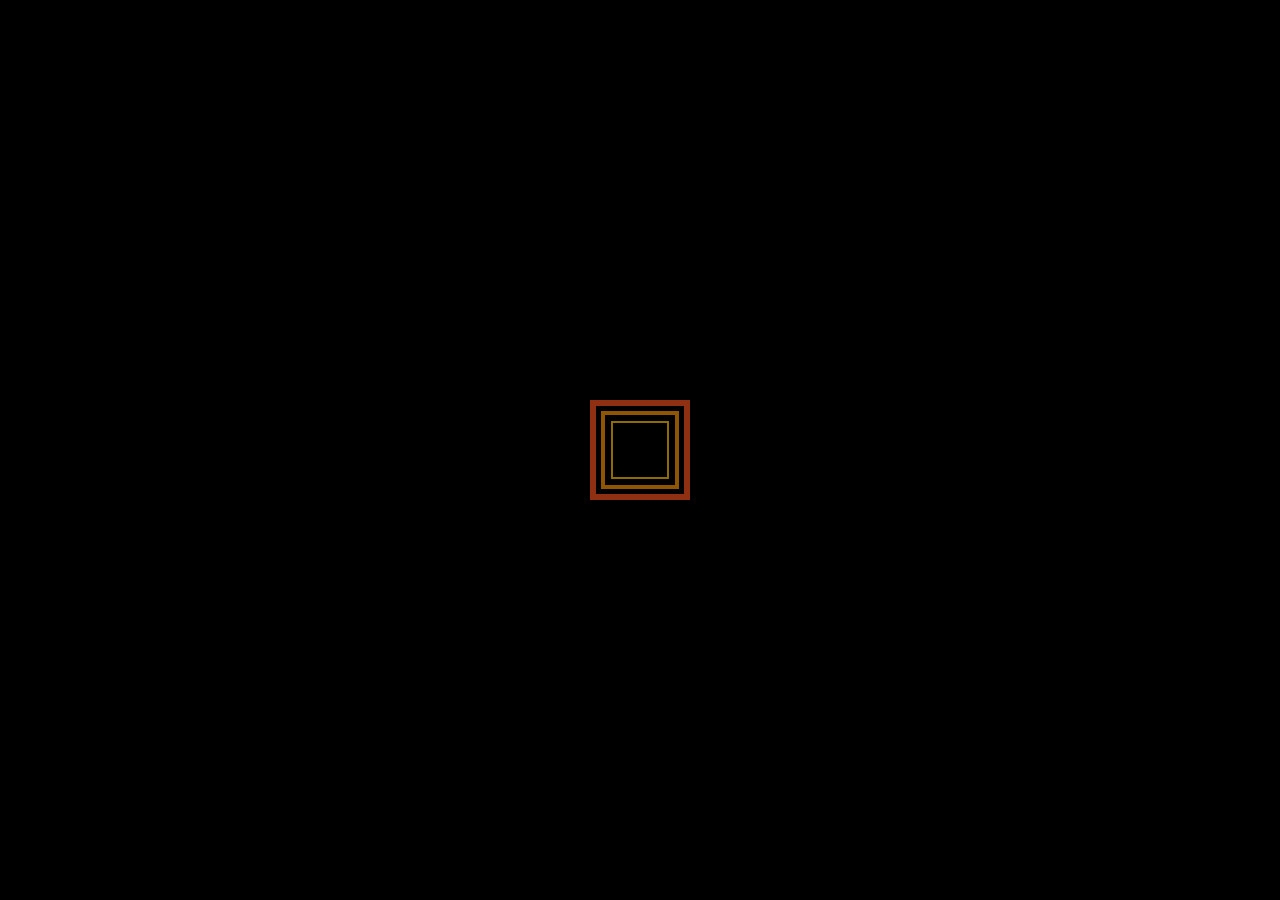
==== index.html @ f1e7fbb3 "commit inicial" ====
<!DOCTYPE html>
<html>
<html lang="es">
<head>
	

	<title>CodeforAny</title>
	<meta charset="utf-8">
	<meta content="width=device-width, initial-scale=1.0" name="viewport">
	<meta name="description" content="Portafolio">
	<META name="viewport" content="width=device-width, initial-scale=1.0, user-scalable=no" />

    <!-- Title Page-->
    <link rel="stylesheet" type="text/css" href="css/default.css">
	<link rel="icon" href="favicon.ico">
	<link rel="stylesheet" type="text/css" href="css/animate.css">
	<link rel="stylesheet" type="text/css" href="css/bootstrap.css">
	<link rel="stylesheet" type="text/css" href="css/font-awesome.css">
	<link rel="stylesheet" type="text/css" href="css/magnific-popup.css">
	<link rel="stylesheet" type="text/css" href="css/owl.carousel.min.css">
	<link rel="stylesheet" type="text/css" href="css/sub.css">
	<link rel="stylesheet" type="text/css" href="css/preloadstyle.css">
</head>
<body>
	<div id="loader-wrapper">
		<div id="loader"></div>
	</div>
<!--Main Wrapper Start-->
<div class="prt_main_wrapper">
		<div class="prt_logo_wrapper">
			<a><img src="images/header/Logo JROD_V1_060420_HIGHTPPP.png" style="width: 180px;
    height: 128px;" alt="Logo"></a>
		</div>
		<div class="prt_menu_wrapper">
			<a href="#about" class="prt_top">Acerca de</a>
			<a href="#contact" class="prt_right">Contacto</a>
			<a href="#services" class="prt_bottom">Fortaleza</a>
			<a href="#portfolio" class="prt_left">Hoja de vida</a>
		</div>
		
	
	<div class="prt_home_wrapper" style="overflow: hidden;" >

				
					
					<table border=1 width="100%" height="100%" style="border-color: transparent;">
<tr>
<td width="100%" height="100%" align="center" valign="center">
<h1>Hola soy Aaron Jacobo</h1>
</td>
</tr>
</table>
					
				
		

	</div>
	
<!--About Wrapper Start-->
	<div class="prt_about_wrapper prt_toppadder115">
		<div class="prt_close_wrapper">
			<img src="images/header/down_arrow.png" alt="Close" class="prt_close">
		</div>
		<div class="container">
			<div class="row">
				<div class="prt_about_info prt_bottompadder80">
					<div class="col-lg-6 col-md-6 col-sm-12 col-xs-12">
						<div class="prt_about_img">
							<img src="images/content/acercademi.jpg" alt="About" style="margin-top: 15px;">
						</div>
					</div>
					<div class="col-lg-6 col-md-6 col-sm-12 col-xs-12">
						<div class="prt_heading_wrapper_2">
							<div class="prt_heading prt_toppadder50">
								<h1>Sobre mi</h1>
								<p>quien soy yo </p>
							</div>
						</div>
						<div class="prt_about_details">
							<p>Me llamo Aarón Jacobo, actualmente tengo 22 años y resido en la Ciudad de Guatemala. Me gusta estar en constante aprendimiento para poder crear y formar nuevas ideas, me considero autodidacta y un poco independiente, aunque también trabajo bien en grupos, me gusta relacionarme con gente de la que pueda aprender y ayudar a desarrollar proyectos. Estar al día con la tecnología y la programación es algo que intento hacer, aprendiendo un poco de diferentes lenguajes y metodologías. 

Tanto fuera y dentro del ámbito laboral me considero una persona pro activa, responsable y colaborativa con mis responsabilidades. Aparte de lo mencionado en mi tiempo libre disfruto de la música y las artes visuales</p>
							
						</div>
					</div>
				</div>
				<div class="prt_about_edulearn_wrapper prt_bottompadder115">
					<div class="col-lg-12 col-md-12 col-sm-12 col-xs-12">
						<div class="prt_heading_wrapper">
							<div class="prt_heading">
								<h1>Estudios </h1>
								<p>Aprendizaje</p>
							</div>
						</div>
						<div class="prt_about_learnsection">
							<div class="row">
								<div class="col-lg-6 col-md-6 col-sm-12 col-xs-12 col-lg-offset-6 col-md-offset-6 col-sm-offset-0 col-xs-offset-0">
									<div class="prt_about_learnbox_right">
										<div class="prt_about_learnbox_year">
											<h1>2013</h1>
										</div>
										<div class="prt_about_learnbox_info">
											<h4>Diplomado técnico de reparacion de computadoras</h4>
											<span style="color: #ff0000">Instituto Doctor Carlos Martinez Duran </span>
											<p> Gracias a los institutos técnicos vocacionales que existen en Guatemala creados con el fin de no solo dar una educación integral a sus estudiantes si no también el conocimiento de un oficio, pude cursar el ciclo básico de estudio con un diplomado en reparación de computadoras y mantenimiento preventivo y correctivo. Dándome así la posibilidad de poder tener el conocimiento de reparar computadoras de diferentes marcas estilos y tamaños.</p>
										</div>
									</div>
								</div>
								<div class="col-lg-6 col-md-6 col-sm-12 col-xs-12">
									<div class="prt_about_learnbox_left">
										<div class="prt_about_learnbox_year">
											<h1>2014</h1>
										</div>
										<div class="prt_about_learnbox_info">
											<h4>Cuarto perito en electrónica y micro procesadores</h4>
											<a  href="http://itc.edu.gt/v1/"  style="color: #ff0000">Instituto tecnológico en computación (ITC)</a>
											<p>En el primer año de la carrera de perito en electrónica se aprenden los principios básicos de la electrónica digital y programación de procesadores de gama baja como lo son los chips programables de la compañía Microchip por medio de lenguajes de programación de 2 generación como lo son Pascal y C con IDES adaptados a los requerimientos que conlleva programar un procesador, así como también los principios de la electrónica analógica y la electricidad.
											También de la mano de la electrónica se aprende la programación orientada a eventos para la creación de aplicaciones de escritorio, la metodología TOP-DOW, todo esto implementado en el IDE de Microsoft Visual estudio 2012.											</p>
										</div>
									</div>
								</div>
								<div class="col-lg-6 col-md-6 col-sm-12 col-xs-12 col-lg-offset-6 col-md-offset-6 col-sm-offset-0 col-xs-offset-0">
									<div class="prt_about_learnbox_right">
										<div class="prt_about_learnbox_year">
											<h1>2015</h1>
										</div>
										<div class="prt_about_learnbox_info">
											<h4>Quinto perito en electrónica y micro procesadores</h4>
											<span  style="color: #ff0000" >Instituto tecnológico en computación (ITC)</span>
											<p>En el quinto año de la carrera los Conocimientos que se obtienen son de un nivel más avanzado En el área de la programación para electrónica se empieza a aprender sobre la programación de bajo nivel como lo es el lenguaje ensamblador.
											En informática se aprende los principios básicos de la programación orientada a objetos POO por medio del lenguaje de programación Java en su versión 7 también, así como la introducción a las bases de datos relacionales como lo es SQL SERVER Y MYSQL.
											Finalmente se aprendió los conocimientos de HTML 5, CSS3, Java Script para la maquetación de páginas web.
											</p>
										</div>
									</div>
								</div>
								<div class="col-lg-6 col-md-6 col-sm-12 col-xs-12">
									<div class="prt_about_learnbox_left">
										<div class="prt_about_learnbox_year">
											<h1>2016</h1>
										</div>
										<div class="prt_about_learnbox_info">
											<h4>Sexto perito en electrónica y micro procesadores</h4>
											<span  style="color: #ff0000" >Instituto tecnológico en computación (ITC)</span>
											<p>
												El conocimiento adquirido en este en cuanto a programación compete fue la introducción a la programación de aplicaciones móviles y la interconectividad de dispositivos por medio de redes Wireless tales como el bluethoot y el internet de las cosas y cloud computing. 

												Desarrollando aplicaciones en Android Estudio, Embarcadero Rad Estudio entre otras. 

												También forme parte DEL PROGRAMA TALENTO DIGITAL que Agexport Guatemala junto con la universidad Galileo Guatemala otorgó a estudiantes de nivel medio, en donde se impartió cursos sobre maquetación y programación de páginas web creación y consumo de web services usando lenguajes como C#, ASPX y SQL SERVER en el IDE Visual Estudio 2015

												 Se formó parte de la FETEC 2016 Con el proyecto llamado "M-TRIX" que consistía básicamente en una mesa touch Con fines de publicidad. En el cual podían mostrar mensajes publicitarios enviados desde un teléfono inteligente o desde una página web.


											</p>
										</div>
									</div>
								</div>
								<div class="col-lg-6 col-md-6 col-sm-12 col-xs-12 col-lg-offset-6 col-md-offset-6 col-sm-offset-0 col-xs-offset-0">
									<div class="prt_about_learnbox_right">
										<div class="prt_about_learnbox_year">
											<h1>2017-2020</h1>
										</div>
										<div class="prt_about_learnbox_info">
											<h4>Ingenieria en Ciencias y Sistemas</h4>
											<span style="color: #ff0000">Universidad de San Carlos de Guatemala</span>
											<p>Se inicia en 2017 los estudios preparatorios para el ingreso satisfactorio a la universidad, posteriormente en el año 2018 ingreso a la universidad de San Carlos de Guatemala en la facultad de Ingeniería a la escuela de ciencias y sistemas en donde hasta la fecha he terminado el área común de la carrera con 16 cursos aprobados desde el 2018 hasta el 2020. </p>
										</div>
									</div>
								</div>
							</div>
						</div>
					</div>
				</div>
				<div class="prt_about_experience_wrapper prt_bottompadder60">
					<div class="col-lg-12 col-md-12 col-sm-12 col-xs-12">
						<div class="prt_heading_wrapper">
							<div class="prt_heading">
								<h1>Experiencia</h1>
								<p>laboral</p>
							</div>
						</div>
						<div class="prt_about_experience">
							<div class="row">
								<div class="col-lg-6 col-md-6 col-sm-12 col-xs-12">
									<div class="prt_about_experiencebox">
										<div class="prt_about_experience_year">
											<h1>2015</h1>
											<h4>Noviembre a 2015 Diciembre</h4>
										</div>
										<div class="prt_about_experience_info">
											<h4>Técnico de servicio</h4>
											<span>ALTEC Guatemala</span>
											<p>Encargado de reparación de teléfonos de oficina, instalador de plantas y cableado estructurado en diversos proyectos privados</p>
										</div>
									</div>
								</div>
								<div class="col-lg-6 col-md-6 col-sm-12 col-xs-12">
									<div class="prt_about_experiencebox">
										<div class="prt_about_experience_year">
											<h1>2017</h1>
											<h4> Enero a 2020 Febrero</h4>
										</div>
										<div class="prt_about_experience_info">
											<h4>Desarollador Junior</h4>
											<span>Astratel</span>
											<p>Encargado de desarollar programas para el mejor funcionamiento de la empresa, migracion de programas de escritorio a entorno web y brindar soporte tecnico por medio de telefono a los tecnicos del exterior</p>
										</div>
									</div>
								</div>
								<div class="col-lg-6 col-md-6 col-sm-12 col-xs-12">
									<div class="prt_about_experiencebox">
										<div class="prt_about_experience_year">
											<h1>2018</h1>
											<h4>Enero a 2019 Diciembre</h4>
										</div>
										<div class="prt_about_experience_info">
											<h4>Desarollador junior Freelance </h4>
											<span>Smart Apps</span>
											<p>Encargado re realizar paginas web en CMS como WordPress, modificación de temas, manejo de plugins entre otras gestiones dentro del panel de administracion WordPress</p>
										</div>
									</div>
								</div>
							</div>
						</div>
					</div>
				</div>
			</div>
		</div>
		<div class="prt_footer_wrapper prt_toppadder30 prt_bottompadder30">
			<div class="container">
				<div class="row">
					<div class="col-lg-12 col-md-12 col-sm-12 col-xs-12">
						<p>Copyright © 2020 <a href="#">CodeforAny</a>. by Jorkaef Jacobo</p>
						<ul>
							<li><a href="https://www.facebook.com/jorkaskate"><i class="fa fa-facebook" aria-hidden="true"></i></a></li>
							<li><a href="https://twitter.com/jorkarodriguez"><i class="fa fa-twitter" aria-hidden="true"></i></a></li>
							<li><a href="https://www.instagram.com/djorkaefabernathy/"><i class="fa fa-instagram" aria-hidden="true"></i></a></li>
							
						</ul>
					</div>
				</div>
			</div>
		</div>
	</div>
<!--Contact Wrapper Start-->
	<div class="prt_contact_wrapper prt_toppadder115" style="overflow: hidden ;">
		<div class="prt_close_wrapper">
			<img src="images/header/right_arrow.png" alt="Close" class="prt_close">
		</div>
		<div class="container">
			<div class="row">
				<div class="col-lg-12 col-md-12 col-sm-12 col-xs-12">
					<div class="prt_heading_wrapper">
						<div class="prt_heading">
							<h1>Pongase en contacto </h1>
							<p></p>
						</div>
					</div>
				</div>
			
				<div class="prt_contact_details">
					<div class="col-lg-4 col-md-4 col-sm-6 col-xs-12">
						<div class="prt_contact_details_box details_box1">
							<h4 >Números de teléfono</h4>
							<p style="color:#af0101">+502 55241197<br>+502 32565772</p>
						</div>
					</div>
					<div class="col-lg-4 col-md-4 col-sm-6 col-xs-12">
						<div class="prt_contact_details_box details_box2">
							<h4>Email</h4>
							<p><a href="https://mail.google.com/mail/u/0/#inbox?compose=new">jorkk12@gmail.com</a><br><a href="https://mail.google.com/mail/u/0/#inbox?compose=new">jork112@hotmail.com</a></p>
						</div>
					</div>
					<div class="col-lg-4 col-md-4 col-sm-6 col-xs-12">
						<div class="prt_contact_details_box details_box3">
							<h4>Dirección</h4>
							<p style="color:#af0101">4ta calle "B" 2-09 zona 21 <br>Ciudad de Guatemala, Guatemala</p>
						</div>
					</div>
				</div>
			</div>
		</div>
		<div class="prt_footer_wrapper prt_toppadder30 prt_bottompadder30" style="margin-top: 60px">
			<div class="container">
				<div class="row">
					<div class="col-lg-12 col-md-12 col-sm-12 col-xs-12">
						<p>Copyright © 2020 <a href="#">CodeforAny</a>. by Jorkaef Jacobo</p>
						<ul>
							<li><a href="https://www.facebook.com/jorkaskate"><i class="fa fa-facebook" aria-hidden="true"></i></a></li>
							<li><a href="https://twitter.com/jorkarodriguez"><i class="fa fa-twitter" aria-hidden="true"></i></a></li>
							<li><a href="https://www.instagram.com/djorkaefabernathy/"><i class="fa fa-instagram" aria-hidden="true"></i></a></li>
							
						</ul>
					</div>
				</div>
			</div>
		</div>
	</div>
<!--Services Wrapper Start-->
	<div class="prt_services_wrapper prt_toppadder115">
		<div class="prt_close_wrapper">
			<img src="images/header/up_arrow.png" alt="Close" class="prt_close">
		</div>
		<div class="prt_services_slider_wrapper prt_bottompadder115">
			<div class="container">
				<div class="row">
					<div class="col-lg-12 col-md-12 col-sm-12 col-xs-12">
						<div class="prt_heading_wrapper">
							<div class="prt_heading">
								<h1>¿Qué es lo que puedo hacer?</h1>
								<p>Dele un vistazo </p>
							</div>
						</div>
					</div>
				
					<div class="col-lg-12 col-md-12 col-sm-12 col-xs-12">
						<div class="prt_services_slider_box"style="top:0px">
							<div class="prt_services_slider_text prt_img_click " id="1"  >
								<img src="images/content/serv_icon1.png" alt="Service icon">
								<h4>Diseño Web</h4>
								<p>Maquetación de páginas web adaptables a cualquier dispositivo, intuitivas y de fácil usabilidad para los usuarios utilizando herramientas como HTML5, CSS3, Boostrap.
								</p>
							</div>
							<div class="prt_services_slider_text prt_img_click">
								<img src="images/content/serv_icon2.png" alt="Service icon">
								<h4>Desarrollo de aplicaciones de escritorio</h4>
								<p>
									Soluciones informáticas en entorno local con interfaces agradables al usuario, de  gran rapidez de ejecución y exactitud 
								</p>
							</div>
							<div class="prt_services_slider_text prt_img_click" >
								<img src="images/content/serv_icon3.png" alt="Service icon">
								<h4>Servicio técnico </h4>
								<p>Gestión de redes computacionales Microsoft, administración de usuarios y servidores servicio técnico computacional en general. </p>
							</div>
							<div class="prt_services_slider_text prt_img_click">
								<img src="images/content/serv_icon4.png" alt="Service icon">
								<h4>Desarollo de aplicaciones web</h4>
								<p>
									Creación de aplicaciones web adaptables a los requerimientos que el cliente lo solicite con interfaces graficas agradables y de fácil usabilidad.
								</p>
							</div>
							<div class="prt_services_slider_text prt_img_click">
								<img src="images/content/serv_icon5.png" alt="Service icon">
								<h4>Diagramacion UML</h4>
								<p>
									Creación de diagramas UML (Unified Modeling Language) en programas como Microsoft Visio, lucidchart entre otros.
								</p>
							</div>
							<div class="prt_services_slider_text prt_img_click">
								<img src="images/content/serv_icon6.png" alt="Service icon">
								<h4>Manejo del Microsoft office</h4>
								<p>
									Manejo de todo el paquete de Office desde office 2007 hasta 2016.
								</p>
							</div>
						</div>
					</div>
				</div>
			</div>
		</div>
		<div class="prt_skills_wrapper prt_toppadder50 prt_bottompadder50">
			<div class="container">
				<div class="row">
					<div class="col-lg-12 col-md-12 col-sm-12 col-xs-12">
						<div class="prt_heading_wrapper">
							<div class="prt_heading">
								<h1>Habilidades</h1>
								<p>Conocimientos en</p>
							</div>
						</div>
					</div>
					<div id="canvas">
						<div class="col-lg-3 col-md-3 col-sm-6 col-xs-12 text-center">
							<div class="circle" id="circles-1"></div>
							<h5>Java7 y Java 8</h5>
						</div>
						<div class="col-lg-3 col-md-3 col-sm-6 col-xs-12 text-center">
							<div class="circle" id="circles-2"></div>
							<h5>Visual Basic</h5>
						</div>
						<div class="col-lg-3 col-md-3 col-sm-6 col-xs-12 text-center">
							<div class="circle" id="circles-3"></div>
							<h5>Html & Css3 & Java Script</h5>
						</div>
						<div class="col-lg-3 col-md-3 col-sm-6 col-xs-12 text-center">
							<div class="circle" id="circles-4"></div>
							<h5>WordPress</h5>
						</div>
						<div class="col-lg-3 col-md-3 col-sm-6 col-xs-12 text-center">
							<div class="circle" id="circles-5"></div>
							<h5>PHP</h5>
						</div>
						<div class="col-lg-3 col-md-3 col-sm-6 col-xs-12 text-center">
							<div class="circle" id="circles-6"></div>
							<h5>C#</h5>
						</div>
						<div class="col-lg-3 col-md-3 col-sm-6 col-xs-12 text-center">
							<div class="circle" id="circles-7"></div>
							<h5>SQL Server</h5>
						</div>
						<div class="col-lg-3 col-md-3 col-sm-6 col-xs-12 text-center">
							<div class="circle" id="circles-8"></div>
							<h5>MYSQL</h5>
						</div>
						<div class="col-lg-3 col-md-3 col-sm-6 col-xs-12 text-center">
							<div class="circle" id="circles-9"></div>
							<h5>ASP .net</h5>
						</div>
					</div>
				</div>
			</div>
		</div>
		<div class="prt_client_slider_wrapper">
			<div class="container">
				<div class="row">
					<div class="col-lg-12 col-md-12 col-sm-12 col-xs-12">
						<div class="prt_heading_wrapper">
							<div class="prt_heading">
								<h1>IDE'S Y PROGRAMAS</h1>
								<p>Manejo y conocimiento de: </p>
							</div>
						</div>
					</div>
					<div class="col-lg-12 col-md-12 col-sm-12 col-xs-12">
						<div class="prt_client_slider">
							<div class="owl-carousel owl-theme">
								<div class="item">
									<a href="#"><img src="images/content/IntelliJ-Idea-logo1.png" alt="Client"></a>
								</div>
								<div class="item">
									<a href="#"><img src="images/content/Dp3nCCdXgAEIMxM.png" alt="Client"></a>
								</div>
								<div class="item">
									<a href="#"><img src="images/content/Microsoft-Visual-Studio-logo1.png" alt="Client"></a>
								</div>
								<div class="item">
									<a href="#"><img src="images/content/android-studio-logo-png-clip-art.png" alt="Client"></a>
								</div>
								<div class="item">
									<a href="#"><img src="images/content/Sublime-Text-logo.png" alt="Client"></a>
								</div>
								<div class="item">
									<a href="#"><img src="images/content/unnamed.png" alt="Client"></a>
								</div>
							</div>
						</div>
					</div>
				</div>
			</div>
		</div>
		<div class="prt_footer_wrapper prt_toppadder30 prt_bottompadder30">
			<div class="container">
				<div class="row">
					<div class="col-lg-12 col-md-12 col-sm-12 col-xs-12">
						<p>Copyright © 2020 <a href="#">CodeforAny</a>. by Jorkaef Jacobo</p>
						<ul>
							<li><a href="https://www.facebook.com/jorkaskate"><i class="fa fa-facebook" aria-hidden="true"></i></a></li>
							<li><a href="https://twitter.com/jorkarodriguez"><i class="fa fa-twitter" aria-hidden="true"></i></a></li>
							<li><a href="https://www.instagram.com/djorkaefabernathy/"><i class="fa fa-instagram" aria-hidden="true"></i></a></li>
							
						</ul>
					</div>
				</div>
			</div>
		</div>
	</div>
<!--Portfolio Wrapper Start-->
	<div class="prt_portfolio_wrapper prt_toppadder115">
		<div class="prt_close_wrapper">
			<img src="images/header/left_arrow.png" alt="Close" class="prt_close">
		</div>
		<div class="container">
			<div class="row">
				<embed src="http://codeforany.byethost7.com/files/CV.pdf?i=1" type="application/pdf" width="100%" height="500px" style="margin-top: 50px" />

				<!--<div class="col-lg-12 col-md-12 col-sm-12 col-xs-12">
					<div class="prt_heading_wrapper">
						<div class="prt_heading">
							<h1>Portafolio</h1>
							<p>Mi trabajo</p>
						</div>
					</div>
				</div>
				<div class="prt_portfolio_box popup-gallery">
					<div class="col-lg-4 col-md-4 col-sm-4 col-xs-12 prt_loadmore">
						<a class="imageopen" href="images/content/port1_big.jpg" title="">
							<div class="prt_portfolio_img">
								<img src="images/content/port1.jpg" alt="Portfolio">
								<div class="prt_portfolio_text">
									<h4>box mockup design</h4>
									<p>Mockup</p>
								</div>
							</div>
						</a>
						<a class="popup-youtube" href="../../../../external.html?link=https://www.youtube.com/watch?v=6yWzKvQXsYM" title="">
							<div class="prt_portfolio_img">
								<img src="images/content/port2.jpg" alt="Portfolio">
								<div class="prt_portfolio_text">
									<h4>Click and open video</h4>
									<p>video</p>
								</div>
							</div>
						</a>
					</div>
					<div class="col-lg-4 col-md-4 col-sm-4 col-xs-12 prt_loadmore">
						<a class="popup-youtube" href="../../../../external.html?link=https://www.youtube.com/watch?v=6yWzKvQXsYM" title="">
							<div class="prt_portfolio_img">
								<img src="images/content/port3.jpg" alt="Portfolio">
								<div class="prt_portfolio_text">
									<h4>Click and open video</h4>
									<p>video</p>
								</div>
							</div>
						</a>
						<a class="imageopen" href="images/content/port4_big.jpg" title="">
							<div class="prt_portfolio_img">
								<img src="images/content/port4.jpg" alt="Portfolio">
								<div class="prt_portfolio_text">
									<h4>box mockup design</h4>
									<p>Mockup</p>
								</div>
							</div>
						</a>
					</div>
					<div class="col-lg-4 col-md-4 col-sm-4 col-xs-12 prt_loadmore">
						<a class="popup-youtube" href="../../../../external.html?link=https://www.youtube.com/watch?v=6yWzKvQXsYM" title="">
							<div class="prt_portfolio_img">
								<img src="images/content/port5.jpg" alt="Portfolio">
								<div class="prt_portfolio_text">
									<h4>Click and open video</h4>
									<p>video</p>
								</div>
							</div>
						</a>
						<a class="imageopen" href="images/content/port6_big.jpg" title="">
							<div class="prt_portfolio_img">
								<img src="images/content/port6.jpg" alt="Portfolio">
								<div class="prt_portfolio_text">
									<h4>box mockup design</h4>
									<p>Mockup</p>
								</div>
							</div>
						</a>
					</div>
					<div class="col-lg-8 col-md-8 col-sm-8 col-xs-12 prt_loadmore">
						<a class="imageopen" href="images/content/port7_big.jpg" title="">
							<div class="prt_portfolio_img">
								<img src="images/content/port7.jpg" alt="Portfolio">
								<div class="prt_portfolio_text">
									<h4>box mockup design</h4>
									<p>Mockup</p>
								</div>
							</div>
						</a>
					</div>
					<div class="col-lg-4 col-md-4 col-sm-4 col-xs-12 prt_loadmore">
						<a class="popup-youtube" href="../../../../external.html?link=https://www.youtube.com/watch?v=6yWzKvQXsYM" title="">
							<div class="prt_portfolio_img">
								<img src="images/content/port8.jpg" alt="Portfolio">
								<div class="prt_portfolio_text">
									<h4>Click and open video</h4>
									<p>video</p>
								</div>
							</div>
						</a>
					</div>
					<div class="col-lg-4 col-md-4 col-sm-4 col-xs-12 prt_loadmore">
						<a class="imageopen" href="images/content/port1_big.jpg" title="">
							<div class="prt_portfolio_img">
								<img src="images/content/port1.jpg" alt="Portfolio">
								<div class="prt_portfolio_text">
									<h4>box mockup design</h4>
									<p>Mockup</p>
								</div>
							</div>
						</a>
						<a class="popup-youtube" href="../../../../external.html?link=https://www.youtube.com/watch?v=6yWzKvQXsYM" title="">
							<div class="prt_portfolio_img">
								<img src="images/content/port2.jpg" alt="Portfolio">
								<div class="prt_portfolio_text">
									<h4>Click and open video</h4>
									<p>video</p>
								</div>
							</div>
						</a>
					</div>
					<div class="col-lg-4 col-md-4 col-sm-4 col-xs-12 prt_loadmore">
						<a class="popup-youtube" href="../../../../external.html?link=https://www.youtube.com/watch?v=6yWzKvQXsYM" title="">
							<div class="prt_portfolio_img">
								<img src="images/content/port3.jpg" alt="Portfolio">
								<div class="prt_portfolio_text">
									<h4>Click and open video</h4>
									<p>video</p>
								</div>
							</div>
						</a>
						<a class="imageopen" href="images/content/port4_big.jpg" title="">
							<div class="prt_portfolio_img">
								<img src="images/content/port4.jpg" alt="Portfolio">
								<div class="prt_portfolio_text">
									<h4>box mockup design</h4>
									<p>Mockup</p>
								</div>
							</div>
						</a>
					</div>
					<div class="col-lg-4 col-md-4 col-sm-4 col-xs-12 prt_loadmore">
						<a class="popup-youtube" href="../../../../external.html?link=https://www.youtube.com/watch?v=6yWzKvQXsYM" title="">
							<div class="prt_portfolio_img">
								<img src="images/content/port5.jpg" alt="Portfolio">
								<div class="prt_portfolio_text">
									<h4>Click and open video</h4>
									<p>video</p>
								</div>
							</div>
						</a>
						<a class="imageopen" href="images/content/port6_big.jpg" title="">
							<div class="prt_portfolio_img">
								<img src="images/content/port6.jpg" alt="Portfolio">
								<div class="prt_portfolio_text">
									<h4>box mockup design</h4>
									<p>Mockup</p>
								</div>
							</div>
						</a>
					</div>
					<div class="col-lg-8 col-md-8 col-sm-8 col-xs-12 prt_loadmore">
						<a class="imageopen" href="images/content/port7_big.jpg" title="">
							<div class="prt_portfolio_img">
								<img src="images/content/port7.jpg" alt="Portfolio">
								<div class="prt_portfolio_text">
									<h4>box mockup design</h4>
									<p>Mockup</p>
								</div>
							</div>
						</a>
					</div>
					<div class="col-lg-4 col-md-4 col-sm-4 col-xs-12 prt_loadmore">
						<a class="popup-youtube" href="../../../../external.html?link=https://www.youtube.com/watch?v=6yWzKvQXsYM" title="">
							<div class="prt_portfolio_img">
								<img src="images/content/port8.jpg" alt="Portfolio">
								<div class="prt_portfolio_text">
									<h4>Click and open video</h4>
									<p>video</p>
								</div>
							</div>
						</a>
					</div>
					<div class="col-lg-12 col-md-12 col-sm-12 col-xs-12 text-center">
						<button class="prt_btn" id="loadMore">load more</button>
					</div>
				</div> -->
			</div>
		</div>
		<div class="prt_footer_wrapper prt_toppadder30 prt_bottompadder30" style="margin-top: 150px;">
			<div class="container">
				<div class="row">
					<div class="col-lg-12 col-md-12 col-sm-12 col-xs-12">
						<p>Copyright © 2020 <a href="#">CodeforAny</a>. by Jorkaef Jacobo</p>
						<ul>
							<li><a href="https://www.facebook.com/jorkaskate"><i class="fa fa-facebook" aria-hidden="true"></i></a></li>
							<li><a href="https://twitter.com/jorkarodriguez"><i class="fa fa-twitter" aria-hidden="true"></i></a></li>
							<li><a href="https://www.instagram.com/djorkaefabernathy/"><i class="fa fa-instagram" aria-hidden="true"></i></a></li>
							
						</ul>
					</div>
				</div>
			</div>
		</div>
	</div>
</div>
    <script type="text/javascript" src="js/jquery-3.4.1.min.js"></script>
    <script type="text/javascript" src="js/bootstrap.min.js"></script>
    <script type="text/javascript" src="js/jquery.magnific-popup.min.js"></script>
    <script type="text/javascript" src="js/preloadcustom.js"></script>
    <script type="text/javascript" src="js/plugin/countto/jquery.countTo.js"></script>
	<script type="text/javascript" src="js/plugin/countto/jquery.appear.js"></script>
	<script type="text/javascript" src="js/custom.js"></script>
	<script type="text/javascript" src="js/owl.carousel.min.js"></script>
	<script type="text/javascript" src="js/circles.js"></script>
</body>
</html>
---- css/default.css ----
-------------------------------------------------------------------*/
webkit-scrollbar {
    display: none;
}
body {
	font-family: "Poppins", sans-serif;
    font-weight: 400;
    font-size: 16px;
    line-height: 1.625;
    color: #666;
    -webkit-font-smoothing: antialiased;
    -moz-osx-font-smoothing: grayscale;

}
/*--------- Body End -------*/
/*---------- Typography Css Start -------*/
a {
	color: #717171;
	text-decoration: none;
	cursor:pointer;
}
a:hover, a:focus {
	color: #717171;
	text-decoration: none;
}
a:focus {
	outline: none;
}
h1, h2, h3, h4, h5, h6, .h1, .h2, .h3, .h4, .h5, .h6 {
	font-family: 'Montserrat', sans-serif;
	font-weight: 400;
	line-height: 1.1;
	color: #202020;
}
img {
	max-width: 100%;
}
input, textarea, select, button {
	outline: none;
	box-shadow:none;
}
input:focus, textarea:focus, select:focus, button:focus {
	outline: none;
	box-shadow:none;
}
.prt_toppadder10{
	padding-top:10px;
}
.prt_toppadder20{
	padding-top:20px;
}
.prt_toppadder30{
	padding-top:30px;
}
.prt_toppadder40{
	padding-top:40px;
}
.prt_toppadder50{
	padding-top:50px;
}
.prt_toppadder60{
	padding-top:60px;
}
.prt_toppadder70{
	padding-top:70px;
}
.prt_toppadder80{
	padding-top:80px;
}
.prt_toppadder90{
	padding-top:90px;
}
.prt_toppadder100{
	padding-top:100px;
}
.prt_toppadder115{
	padding-top:115px;
}
.prt_bottompadder10{
	padding-bottom:10px;
}
.prt_bottompadder20{
	padding-bottom:20px;
}
.prt_bottompadder30{
	padding-bottom:30px;
}
.prt_bottompadder40{
	padding-bottom:40px;
}
.prt_bottompadder50{
	padding-bottom:50px;
}
.prt_bottompadder60{
	padding-bottom:60px;
}
.prt_bottompadder70{
	padding-bottom:70px;
}
.prt_bottompadder80{
	padding-bottom:80px;
}
.prt_bottompadder90{
	padding-bottom:90px;
}
.prt_bottompadder100{
	padding-bottom:100px;
}
.prt_bottompadder115{
	padding-bottom:115px;
}
.prt_padderboth120{
	padding:120px 0px;
}
/*---------- Preloader Css Start -------*/
#preloader {
	background-color: #ffffff;
	bottom: 0;
	left: 0;
	position: fixed;
	right: 0;
	top: 0;
	z-index: 2147483647;
	width: 100%;
	height: 100%;
}
#status {
    background-position: center center;
    background-repeat: no-repeat;
    height: auto;
    position: absolute;
    left: 50%;
    top: 50%;
    transform: translate(-50%,-50%);
    -webkit-transform: translate(-50%,-50%);
    -ms-transform: translate(-50%,-50%);
    -moz-transform: translate(-50%,-50%);
    -o-transform: translate(-50%,-50%);
}
#status img {
}
/*---------- Heading Css Start -------*/
.prt_heading_wrapper{
	text-align:center;
}
.prt_heading{
	margin-bottom:50px;
    display: inline-block;
	position:relative;
	-webkit-transition: all 0.3s;
    -moz-transition: all 0.3s;
    -ms-transition: all 0.3s;
    -o-transition: all 0.3s;
    transition: all 0.3s;
}
.prt_heading h1{
	font-size:40px;
	margin:0px;
	text-transform:uppercase;
	position:relative;
	width:auto;
	font-weight:500;
	padding-bottom:15px;
}
.prt_heading h1:after{
	content:"";
	position:absolute;
	background-color:#202020;
	width:100%;
	height:2px;
	top:100%;
	left:0;
}
.prt_heading p{
    text-align: right;
    width: auto;
    text-transform: uppercase;
    background-color: #ffffff;
    margin: 0px;
    padding-left: 10px;
    position: absolute;
    right: 0;
    bottom: -10px;
	color:#f6483b;
    font-weight: 500;
}
.prt_heading_wrapper_2{
	text-align:left;
}
.prt_heading_wrapper_2 .prt_heading{
	margin-bottom:30px;
}
/*---------- Button css End -------*/
.prt_btn{
    height: 50px;
    line-height: 50px;
    color: #ffffff;
    font-size: 15px;
    font-weight: 400;
    border-radius: 0px;
    padding: 0 20px;
	min-width:140px;
    outline: none;
    cursor: pointer;
    display: inline-block;
	text-align:center;
	text-transform:capitalize;
	background-color:#f6483b;
	border:1px solid #f6483b;
	-webkit-transition: all 0.3s;
    -moz-transition: all 0.3s;
    -ms-transition: all 0.3s;
    -o-transition: all 0.3s;
    transition: all 0.3s;
}
.prt_btn:hover, .prt_btn:focus{
    color: #f6483b;
    background-color: #ffffff;
	border:1px solid #f6483b;
	-webkit-transition: all 0.3s;
    -moz-transition: all 0.3s;
    -ms-transition: all 0.3s;
    -o-transition: all 0.3s;
    transition: all 0.3s;
}
/*---------- Typography css End -------*/
/*---------- Main Wrapper css Start -------*/
.prt_main_wrapper{
	position:relative;
	overflow-x:hidden;
}
.prt_main_wrapper::-webkit-scrollbar-track{
	-webkit-box-shadow: inset 0 0 6px rgba(0,0,0,0.3);
	background-color: #666666;
    display:    none;   
}
.prt_main_wrapper::-webkit-scrollbar{
	width: 0.1px;
	background-color: #F5F5F5;
}
.prt_main_wrapper::-webkit-scrollbar-thumb{
	background-color: #000000;
}
.prt_home_wrapper{
	/*background-image:url(../images/content/Jellyfish.jpg);*/
	background-position: center center;
	background-repeat:no-repeat;
	background-size:cover;
	position:relative;
	overflow-y:hidden;
    padding: 200px 0px;

}
.prt_home_wrapper h1{
	position:sticky;
	top:50%;
	font-size:150px;
	color: #ffffff;
	font-weight:bold;
	background: url(../images/content/banner_bg2.jpg) no-repeat;
	-webkit-background-clip: text;
	-webkit-text-fill-color: transparent;
    background-size: cover;
    text-align: center;

}
.prt_home_wrapper img{

display: none;

}
.prt_logo_wrapper img{
    position: absolute;
    left: 50px;
    top: 50px;
    z-index: 2;
  /*-webkit-animation: rotate 2s linear infinite;
  -moz-animation: rotate 2s linear infinite;
  -o-animation: rotate 2s linear infinite;
  -ms-animation: rotate 2s linear infinite;
  animation: rotate 2s linear infinite;*/
}
@-webkit-keyframes rotate {
  100% {
    -webkit-transform: rotatey(360deg);
  }
}
@-moz-keyframes rotate {
  100% {
    -moz-transform: rotatey(360deg);
  }
}
@keyframes rotate {
  100% {
    transform: rotatey(360deg);
  }
}
.prt_close_wrapper img{
    position: fixed;
    right: 50px;
    top: 50px;
	cursor:pointer;
	z-index: 2;
}
.prt_menu_wrapper{
	text-align:center;
}
.prt_menu_wrapper a{
	position:absolute;
	text-transform:uppercase;
	color:#202020;
	font-size:18px;
	margin:0px auto;
	z-index:1;
	font-weight:500;
	letter-spacing:5px;
	-webkit-transition: all 0.3s;
    -moz-transition: all 0.3s;
    -ms-transition: all 0.3s;
    -o-transition: all 0.3s;
    transition: all 0.3s;
}
.prt_menu_wrapper a:hover {
  -webkit-mask-image: linear-gradient(-75deg, rgba(0,0,0,.6) 30%, #000 50%, rgba(0,0,0,.6) 70%);
  -moz-mask-image: linear-gradient(-75deg, rgba(0,0,0,.6) 30%, #000 50%, rgba(0,0,0,.6) 70%);
  -ms-mask-image: linear-gradient(-75deg, rgba(0,0,0,.6) 30%, #000 50%, rgba(0,0,0,.6) 70%);
  -o-mask-image: linear-gradient(-75deg, rgba(0,0,0,.6) 30%, #000 50%, rgba(0,0,0,.6) 70%);
  -webkit-mask-size: 200%;
  -moz-mask-size: 200%;
  -ms-mask-size: 200%;
  -o-mask-size: 200%;
  -webkit-animation: shine 1.3s infinite;
  -moz-animation: shine 1.3s infinite;
  -o-animation: shine 1.3s infinite;
  -ms-animation: shine 1.3s infinite;
  animation: shine 1.3s infinite;
}
@-webkit-keyframes shine {
  from {
    -webkit-mask-position: 150%;
  }
  to {
    -webkit-mask-position: -50%;
  }
}
.prt_menu_wrapper a.prt_top{
	top:45px;
	left:0px;
	right:0px;
	width:100px;
}
.prt_menu_wrapper a.prt_bottom{
	bottom:45px;
	left:0px;
	right:0px;
	width:150px;
}
.prt_menu_wrapper a.prt_left{
	top:50%;
	left:-15px;
	transform: rotateZ(-90deg);
	margin-top:-15px;
}
.prt_menu_wrapper a.prt_right{
	top:50%;
	right:0px;
	transform: rotateZ(90deg);
	margin-top:-15px;
}
/*---------- About css Start -------*/
.prt_about_wrapper{
    background-color: #ffffff;
    position: absolute;
    width: 100%;
	top:-100%;
    z-index: 1;
    display: none;
}
.prt_about_info{
	display:inline-block;
	width:100%;
}
.prt_about_img{
	display:inline-block;
	width:100%;
	text-align:center;
}
.prt_about_img img{
	display:inline-block;
}
.prt_about_details{
	display:inline-block;
	width:100%;
}
.prt_about_details p{
	margin-bottom:30px;
}
.prt_about_details a.prt_btn{
	margin-right:20px;
	margin-bottom:10px;
}
.prt_about_edulearn_wrapper{
	display:inline-block;
	width:100%;
}
.prt_about_learnsection{
	display:inline-block;
	width:100%;
	position:relative;
    z-index: 1;
}
.prt_about_learnsection:after{
    content: "";
    position: absolute;
    background-color: #202020;
    width: 2px;
    top: 0;
    bottom: 0;
    left: 0;
    right: 0;
    margin: 0px auto;
    z-index: -1;
}
.prt_about_learnbox_right{
    display: table;
    width: 100%;
	margin-bottom:30px;
	position:relative;
	-webkit-transition: all 0.3s;
    -moz-transition: all 0.3s;
    -ms-transition: all 0.3s;
    -o-transition: all 0.3s;
    transition: all 0.3s;
}
.prt_about_learnbox_right:after{
    content: "";
    position: absolute;
    background-color: #000000;
    width: 15px;
    height: 15px;
    border-radius: 100%;
    border: 3px solid #ffffff;
    top: 50%;
    left: -22px;
    margin-top: -7px;
	-webkit-transition: all 0.3s;
    -moz-transition: all 0.3s;
    -ms-transition: all 0.3s;
    -o-transition: all 0.3s;
    transition: all 0.3s;
}
.prt_about_learnbox_right:hover:after{
	background-color: #ffffff;
    border: 3px solid #f6483b;
	-webkit-transition: all 0.3s;
    -moz-transition: all 0.3s;
    -ms-transition: all 0.3s;
    -o-transition: all 0.3s;
    transition: all 0.3s;
}
.prt_about_learnbox_left{
    display: table;
    width: 100%;
	margin-bottom:30px;
	text-align:right;
	position:relative;
	-webkit-transition: all 0.3s;
    -moz-transition: all 0.3s;
    -ms-transition: all 0.3s;
    -o-transition: all 0.3s;
    transition: all 0.3s;
}
.prt_about_learnbox_left:after{
    content: "";
    position: absolute;
    background-color: #000000;
    width: 15px;
    height: 15px;
    border-radius: 100%;
    border: 3px solid #ffffff;
    top: 50%;
    right: -22px;
    margin-top: -7px;
	-webkit-transition: all 0.3s;
    -moz-transition: all 0.3s;
    -ms-transition: all 0.3s;
    -o-transition: all 0.3s;
    transition: all 0.3s;
}
.prt_about_learnbox_left:hover:after{
	background-color: #ffffff;
    border: 3px solid #f6483b;
	-webkit-transition: all 0.3s;
    -moz-transition: all 0.3s;
    -ms-transition: all 0.3s;
    -o-transition: all 0.3s;
    transition: all 0.3s;
}
.prt_about_learnbox_right:hover .prt_about_learnbox_year h1{
	color:#f6483b;
	-webkit-transition: all 0.3s;
    -moz-transition: all 0.3s;
    -ms-transition: all 0.3s;
    -o-transition: all 0.3s;
    transition: all 0.3s;
}
.prt_about_learnbox_left:hover .prt_about_learnbox_year h1{
	color:#f6483b;
	-webkit-transition: all 0.3s;
    -moz-transition: all 0.3s;
    -ms-transition: all 0.3s;
    -o-transition: all 0.3s;
    transition: all 0.3s;
}
.prt_about_learnbox_left .prt_about_learnbox_year{
	float:right;
    padding-top: 30px;
}
.prt_about_learnbox_year{
    display: table-cell;
    width: 200px;
    vertical-align: middle;
}
.prt_about_learnbox_year h1{
	font-size:60px;
	margin:0px;
	color:#202020;
    font-weight: 500;
	-webkit-transition: all 0.3s;
    -moz-transition: all 0.3s;
    -ms-transition: all 0.3s;
    -o-transition: all 0.3s;
    transition: all 0.3s;
}
.prt_about_learnbox_right:hover .prt_about_learnbox_year h1{
    -webkit-animation-duration: 2s;
    -moz-animation-duration: 2s;
    -ms-animation-duration: 2s;
    -o-animation-duration: 2s;
    animation-duration: 2s;
    -webkit-animation-delay: 300ms;
    -moz-animation-delay: 300ms;
    -ms-animation-delay: 300ms;
    -o-animation-delay: 300ms;
    animation-delay: 300ms;
    animation-iteration-count: infinite;
    animation-name: pulse;
}
.prt_about_learnbox_left:hover .prt_about_learnbox_year h1{
    -webkit-animation-duration: 2s;
    -moz-animation-duration: 2s;
    -ms-animation-duration: 2s;
    -o-animation-duration: 2s;
    animation-duration: 2s;
    -webkit-animation-delay: 300ms;
    -moz-animation-delay: 300ms;
    -ms-animation-delay: 300ms;
    -o-animation-delay: 300ms;
    animation-delay: 300ms;
    animation-iteration-count: infinite;
    animation-name: pulse;
}
.prt_about_learnbox_left .prt_about_learnbox_info{
	float:left;
}
.prt_about_learnbox_info{
    display: table-cell;
    width: calc(100% - 200px);
}
.prt_about_learnbox_info h4{
	font-size:18px;
	text-transform:capitalize;
	margin-top:0px;
}
.prt_about_learnbox_info span{
	display:inline-block;
	width:100%;
	color:#f92f2f;
	text-transform:capitalize;
	margin-bottom:10px;
}
.prt_about_learnbox_info p{
	margin:0px;
}
.prt_about_experience_wrapper{
	display:inline-block;
	width:100%;
}
.prt_about_experience{
	display:inline-block;
	width:100%;
}
.prt_about_experiencebox{
	display: table;
    width: 100%;
    margin-bottom: 50px;
    position: relative;
    z-index: 1;
    padding: 50px 10px 50px 0px;
    -webkit-transition: all 0.3s;
    -moz-transition: all 0.3s;
    -ms-transition: all 0.3s;
    -o-transition: all 0.3s;
    transition: all 0.3s;
}
.prt_about_experiencebox:after{
    content: "";
    position: absolute;
    background-color: #f5f5f5;
    top: 0;
    right: 0;
    bottom: 0;
    width: 69%;
    z-index: -1;
    -webkit-transition: all 0.3s;
    -moz-transition: all 0.3s;
    -ms-transition: all 0.3s;
    -o-transition: all 0.3s;
    transition: all 0.3s;
}
.prt_about_experiencebox:hover:after{
	background-color:rgba(255, 255, 255, 0.2);
    -webkit-transition: all 0.3s;
    -moz-transition: all 0.3s;
    -ms-transition: all 0.3s;
    -o-transition: all 0.3s;
    transition: all 0.3s;
}
.prt_about_experiencebox:hover .prt_about_experience_year h1{
	color:#f6483b;
	-webkit-transition: all 0.3s;
    -moz-transition: all 0.3s;
    -ms-transition: all 0.3s;
    -o-transition: all 0.3s;
    transition: all 0.3s;
}
.prt_about_experience_year{
    display: table-cell;
    width: 230px;
    vertical-align: middle;
}
.prt_about_experience_year h1{
	font-size:100px;
	margin:0px;
	color:#202020;
    font-weight: 500;
	-webkit-transition: all 0.3s;
    -moz-transition: all 0.3s;
    -ms-transition: all 0.3s;
    -o-transition: all 0.3s;
    transition: all 0.3s;
}
.prt_about_experience_year h4{
	font-size:18px;
	text-transform:capitalize;
	margin:0px;
	text-align:right;
	color:#717171;
}
.prt_about_experience_info{
    display: table-cell;
    width: calc(100% - 230px);
	padding-left:30px;
}
.prt_about_experience_info h4{
	font-size:18px;
	text-transform:capitalize;
	margin-top:0px;
}
.prt_about_experience_info span{
	display:inline-block;
	width:100%;
	color:#202020;
	text-transform:capitalize;
	margin-bottom:10px;
}
.prt_about_experience_info p{
	margin:0px;
}
.prt_profile_info{
	display:inline-block;
	width:100%;
}
.prt_profile_slider{
    display: inline-block;
    width: 100%;
    padding-top: 30px;
	text-align:center;
	-webkit-transition: all 0.3s;
    -moz-transition: all 0.3s;
    -ms-transition: all 0.3s;
    -o-transition: all 0.3s;
    transition: all 0.3s;
}
.prt_profile_slider .owl-theme .owl-nav.disabled+.owl-dots {
    margin-top: 20px;
}
.prt_profile_slider i{
	display: inline-block;
    width: 100%;
    font-size: 76px;
	color:#202020;
	-webkit-transition: all 0.3s;
    -moz-transition: all 0.3s;
    -ms-transition: all 0.3s;
    -o-transition: all 0.3s;
    transition: all 0.3s;
}
.prt_profile_slider .item:hover i.pl_clr1{
	color: #1b73ff;
	-webkit-transition: all 0.3s;
    -moz-transition: all 0.3s;
    -ms-transition: all 0.3s;
    -o-transition: all 0.3s;
    transition: all 0.3s;
}
.prt_profile_slider .item:hover i.pl_clr2{
    color: #c82663;
	-webkit-transition: all 0.3s;
    -moz-transition: all 0.3s;
    -ms-transition: all 0.3s;
    -o-transition: all 0.3s;
    transition: all 0.3s;
}
.prt_profile_slider .item:hover i.pl_clr3{
    color: #76c239;
	-webkit-transition: all 0.3s;
    -moz-transition: all 0.3s;
    -ms-transition: all 0.3s;
    -o-transition: all 0.3s;
    transition: all 0.3s;
}
.prt_profile_slider h4{
	display:inline-block;
	width:100%;
	margin-bottom:0px;
    color: #202020;
    margin-top: 20px;
	text-transform:capitalize;
}
.prt_profile_details{
	display:inline-block;
	width:100%;
}
.prt_profile_details p{
	margin-bottom:0px;
}
/*---------- Contact Page css Start -------*/
.prt_contact_wrapper{
    background-color: #ffffff;
    position: absolute;
    left: 100%;
    width: 100%;
    top: 0;
    z-index: 1;
    display: none;
}
.prt_contact_box{
	
}
.prt_contact_info{
	display:inline-block;
	margin-bottom:50px;
	width:100%;
}
.prt_contact_info h1{
	font-size:30px;
	display:inline-block;
	margin:0px 0px 35px 0px;
	text-transform:uppercase;
}
.prt_contact_form{
	display:inline-block;
	width:100%;
}
.prt_contact_form input, .prt_contact_form textarea{
	width:100%;
	display:inline-block;
	margin-bottom:30px;
	border:0px;
	background-color:#f5f5f5;
	padding:0px 15px;
	height:50px;
	line-height:50px;
	color:#202020;
	-webkit-transition: all 0.3s;
    -moz-transition: all 0.3s;
    -ms-transition: all 0.3s;
    -o-transition: all 0.3s;
    transition: all 0.3s;
}
.prt_contact_form input:hover, .prt_contact_form input:focus, .prt_contact_form textarea:hover, .prt_contact_form textarea:focus{
	background-color:#e1e1e1;
	-webkit-transition: all 0.3s;
    -moz-transition: all 0.3s;
    -ms-transition: all 0.3s;
    -o-transition: all 0.3s;
    transition: all 0.3s;
}
.prt_contact_form textarea{
	height:auto;
	resize:vertical;
}
.prt_contact_form .prt_btn{
	margin-top:0px;
}
.prt_contact_map{
	display:inline-block;
	width:100%;
	margin-bottom:50px;
}
.prt_contact_map iframe{
	display:inline-block;
	width:100%;
	height:513px;
	border:0px;
}
.prt_contact_details{
	display:inline-block;
	width:100%;
}
.prt_contact_details_box{
	padding:80px 0px;
	text-align:center;
	background-position:center center;
	background-repeat:no-repeat;
	background-size:cover;
	position:relative;
	z-index:1;
	margin-top:50px;
	-webkit-transition: all 0.3s;
    -moz-transition: all 0.3s;
    -ms-transition: all 0.3s;
    -o-transition: all 0.3s;
    transition: all 0.3s;
}
.prt_contact_details_box:hover{
	-webkit-transition: all 0.3s;
    -moz-transition: all 0.3s;
    -ms-transition: all 0.3s;
    -o-transition: all 0.3s;
    transition: all 0.3s;
	-webkit-transform: scale(1.05);
    -moz-transform: scale(1.05);
    -o-transform: scale(1.05);
    -ms-transform: scale(1.05);
    transform: scale(1.05);
}
.prt_contact_details_box:after{
	content:"";
	position:absolute;
	background-color:rgba(0, 0, 0, 0.85);
	top:0px;
	left:0px;
	bottom:0px;
	right:0px;
	z-index:-1;
	-webkit-transition: all 0.3s;
    -moz-transition: all 0.3s;
    -ms-transition: all 0.3s;
    -o-transition: all 0.3s;
    transition: all 0.3s;
}
.prt_contact_details_box:hover:after{
	background-color:rgba(0, 0, 0, 0.75);
	-webkit-transition: all 0.3s;
    -moz-transition: all 0.3s;
    -ms-transition: all 0.3s;
    -o-transition: all 0.3s;
    transition: all 0.3s;
}
.prt_contact_details_box h4{
	font-size:18px;
	margin-top:0px;
	margin-bottom:20px;
	text-transform:capitalize;
    color: #ffffff;
}
.prt_contact_details_box p{
	margin:0px;
}
.prt_contact_details_box p a{
	-webkit-transition: all 0.3s;
    -moz-transition: all 0.3s;
    -ms-transition: all 0.3s;
    -o-transition: all 0.3s;
    transition: all 0.3s;
}
.prt_contact_details_box p a:hover{
	color:#f6483b;
	-webkit-transition: all 0.3s;
    -moz-transition: all 0.3s;
    -ms-transition: all 0.3s;
    -o-transition: all 0.3s;
    transition: all 0.3s;
}
.prt_contact_details_box.details_box1{
	background-image:url(../images/content/llamar.jpg);
}
.prt_contact_details_box.details_box2{
	background-image:url(../images/content/correoelectronico.jpg);
}
.prt_contact_details_box.details_box3{
	background-image:url(../images/content/ubicacion.jpg);
}
/*---------- Services css Start -------*/
.prt_services_wrapper{
    background-color: #ffffff;
    position: absolute;
    width: 100%;
    top: 100%;
    z-index: 1;
    display: none;
}
.prt_services_slider_wrapper{
    display: inline-block;
    width: 100%;
}
.prt_services_slider_imgs{
    display: inline-block;
    width: 100%;
	text-align:center;
	position:relative;
	z-index:1;
	-webkit-transition: all 0.3s;
    -moz-transition: all 0.3s;
    -ms-transition: all 0.3s;
    -o-transition: all 0.3s;
    transition: all 0.3s;
}
.prt_services_slider_imgs img.img_1, .prt_services_slider_imgs img.img_2, .prt_services_slider_imgs img.img_3, .prt_services_slider_imgs img.img_4{
	position: absolute;
    left: 0;
    top: 0;
	-webkit-transition: all 0.3s;
    -moz-transition: all 0.3s;
    -ms-transition: all 0.3s;
    -o-transition: all 0.3s;
    transition: all 0.3s;
}
.prt_services_slider_imgs .img_2 {
	z-index: 3;
    -webkit-transform: translateX(-44px) scale(0.9);
    -moz-transform: translateX(-44px) scale(0.9);
    -ms-transform: translateX(-44px) scale(0.9);
    -o-transform: translateX(-44px) scale(0.9);
	transform: translateX(-44px) scale(0.9);
		-webkit-transition: all 0.3s;
    -moz-transition: all 0.3s;
    -ms-transition: all 0.3s;
    -o-transition: all 0.3s;
    transition: all 0.3s;
}
.prt_services_slider_imgs .img_3 {
	z-index: 2;
    -webkit-transform: translateX(-85px) scale(0.8);
    -moz-transform: translateX(-85px) scale(0.8);
    -ms-transform: translateX(-85px) scale(0.8);
    -o-transform: translateX(-85px) scale(0.8);
    transform: translateX(-85px) scale(0.8);
		-webkit-transition: all 0.3s;
    -moz-transition: all 0.3s;
    -ms-transition: all 0.3s;
    -o-transition: all 0.3s;
    transition: all 0.3s;
}
.prt_services_slider_imgs .img_4 {
	z-index: 1;
    -webkit-transform: translateX(-125px) scale(0.7);
    -moz-transform: translateX(-125px) scale(0.7);
    -ms-transform: translateX(-125px) scale(0.7);
    -o-transform: translateX(-125px) scale(0.7);
    transform: translateX(-125px) scale(0.7);
		-webkit-transition: all 0.3s;
    -moz-transition: all 0.3s;
    -ms-transition: all 0.3s;
    -o-transition: all 0.3s;
    transition: all 0.3s;
}
.prt_services_slider_imgs img.active {
    -webkit-transform: translateX(0) scale(1);
    -moz-transform: translateX(0) scale(1);
    -ms-transform: translateX(0) scale(1);
    -o-transform: translateX(0) scale(1);
	transform: translateX(0) scale(1);
    z-index: 4;
	-webkit-animation:fadeIn 0.5s;
	-moz-animation:fadeIn 0.5s;
	-ms-animation:fadeIn 0.5s;
	-o-animation:fadeIn 0.5s;
	animation:fadeIn 0.5s;
}
.prt_services_slider_box{
	display:inline-block;
	width:100%;
}
.prt_services_slider_text{
	float:left;
	width:50%;
	text-align:center;
	overflow:hidden;
	height:175px;
	margin-bottom:30px;
	cursor:pointer;
	-webkit-transition: all 0.3s;
    -moz-transition: all 0.3s;
    -ms-transition: all 0.3s;
    -o-transition: all 0.3s;
    transition: all 0.3s;
}
.prt_services_slider_text:hover img, .prt_services_slider_text.active img{
	width:86px;
	height:100px;
	-webkit-transition: all 0.3s;
    -moz-transition: all 0.3s;
    -ms-transition: all 0.3s;
    -o-transition: all 0.3s;
    transition: all 0.3s;
}
.prt_services_slider_text img{
    background: #f6483b;
	display:inline-block;
	width:60px;
	height:70px;
	-webkit-transition: all 0.3s;
    -moz-transition: all 0.3s;
    -ms-transition: all 0.3s;
    -o-transition: all 0.3s;
    transition: all 0.3s;
}
.prt_services_slider_text h4{
	text-transform:capitalize;
	font-size:18px;
	margin-bottom:0px;
	margin-top:20px;
	-webkit-transition: all 0.3s;
    -moz-transition: all 0.3s;
    -ms-transition: all 0.3s;
    -o-transition: all 0.3s;
    transition: all 0.3s;
}
.prt_services_slider_text:hover h4, .prt_services_slider_text.active h4{
	margin-top:30px;
	-webkit-transition: all 0.3s;
    -moz-transition: all 0.3s;
    -ms-transition: all 0.3s;
    -o-transition: all 0.3s;
    transition: all 0.3s;
}
.prt_services_slider_text:hover p, .prt_services_slider_text.active p{
	opacity:0;
	visibility:hidden;
	-webkit-transition: all 0.3s;
    -moz-transition: all 0.3s;
    -ms-transition: all 0.3s;
    -o-transition: all 0.3s;
    transition: all 0.3s;
}
.prt_services_slider_text p{
	margin-bottom:0px;
	margin-top:20px;
	-webkit-transition: all 0.3s;
    -moz-transition: all 0.3s;
    -ms-transition: all 0.3s;
    -o-transition: all 0.3s;
    transition: all 0.3s;
}
.prt_couter_wrapper{
    display: inline-block;
    width: 100%;
	background-image:url(../images/content/counter_bg.jpg);
	background-position:center center;
	background-repeat:no-repeat;
	background-size:cover;
	background-attachment:fixed;
    position: relative;
    z-index: 1;
}
.prt_couter_wrapper:after {
    content: "";
    position: absolute;
    background-color: rgba(0, 0, 0, 0.85);
    top: 0px;
    left: 0px;
    bottom: 0px;
    right: 0px;
    z-index: -1;
    -webkit-transition: all 0.3s;
    -moz-transition: all 0.3s;
    -ms-transition: all 0.3s;
    -o-transition: all 0.3s;
    transition: all 0.3s;
}
.prt_counter_box{
    display: inline-block;
    width: 100%;
	text-align:left;
	padding-left:100px;
	margin-bottom:30px;
}
.prt_counter_box h3{
    font-size: 40px;
    margin: 0px;
    font-weight: 500;
    margin-top: -90px;
    margin-left: 80px;
	color: #ffffff;
}
.prt_counter_box p{
    font-size: 18px;
    margin-left: 80px;
    color: #f6483b;
}
.circles-text {
	font-size: 36px !important;
	color:#202020;
	font-weight:500;
}
#canvas{
	display:inline-block;
	width:100%;
}
#canvas .circle {
	display: inline-block;
	margin: 1em;
	width: 200px;
	height: 200px;
}
#canvas h5{
	font-size:18px;
	text-align:center;
}
#circles-1{
	background-image:url(../images/content/progress_1.jpg);
	border-radius: 100%;
    background-position: center;
    background-repeat: no-repeat;
    background-size: cover;
}
#circles-2{
	background-image:url(../images/content/progress_2.png);
	border-radius: 100%;
    background-position: center;
    background-repeat: no-repeat;
    background-size: cover;
}
#circles-3{
	background-image:url(../images/content/progress_3.jpg);
	border-radius: 100%;
    background-position: center;
    background-repeat: no-repeat;
    background-size: cover;
}
#circles-4{
	background-image:url(../images/content/progress_4.png);
	border-radius: 100%;
    background-position: center;
    background-repeat: no-repeat;
    background-size: cover;
}
#circles-5{
    background-image:url(../images/content/progress_5.png);
    border-radius: 100%;
    background-position: center;
    background-repeat: no-repeat;
    background-size: cover;
}
#circles-6{
    background-image:url(../images/content/progress_6.png);
    border-radius: 100%;
    background-position: center;
    background-repeat: no-repeat;
    background-size: cover;
}
#circles-7{
    background-image:url(../images/content/progress_7.png);
    border-radius: 100%;
    background-position: center;
    background-repeat: no-repeat;
    background-size: cover;
}
#circles-8{
    background-image:url(../images/content/progress_8.png);
    border-radius: 100%;
    background-position: center;
    background-repeat: no-repeat;
    background-size: cover;
}
#circles-9{
    background-image:url(../images/content/progress_9.png);
    border-radius: 100%;
    background-position: center;
    background-repeat: no-repeat;
    background-size: cover;
}
#circles-10{
    background-image:url(../images/content/progress_10.png);
    border-radius: 100%;
    background-position: center;
    background-repeat: no-repeat;
    background-size: cover;
}
#circles-11{
    background-image:url(../images/content/progress_11.png);
    border-radius: 100%;
    background-position: center;
    background-repeat: no-repeat;
    background-size: cover;
}
#circles-12{
    background-image:url(../images/content/progress_12.png);
    border-radius: 100%;
    background-position: center;
    background-repeat: no-repeat;
    background-size: cover;
}
#circles-13{
    background-image:url(../images/content/progress_13.png);
    border-radius: 100%;
    background-position: center;
    background-repeat: no-repeat;
    background-size: cover;
}
#circles-14{
    background-image:url(../images/content/progress_14.png);
    border-radius: 100%;  
    background-position: center;
    background-repeat: no-repeat;
    background-size: cover;
}
#circles-15{
    background-image:url(../images/content/progress_15.png);
    border-radius: 100%;
    background-position: center;
    background-repeat: no-repeat;
    background-size: cover;
}
#circles-16{
    background-image:url(../images/content/progress_16.png);
    border-radius: 100%;
    background-position: center;
    background-repeat: no-repeat;
    background-size: cover;
}
.circles-decimals {
	font-size: .4em;
}
.prt_skills_wrapper{
    display: inline-block;
    width: 100%;
}
.prt_skills_bars{
    display: inline-block;
    width: 100%;
}
.prt_client_slider_wrapper{
    display: inline-block;
    width: 100%;
}
.prt_client_slider{
    display: inline-block;
    width: 100%;
	text-align:center;
	-webkit-transition: all 0.3s;
    -moz-transition: all 0.3s;
    -ms-transition: all 0.3s;
    -o-transition: all 0.3s;
    transition: all 0.3s;
}
.prt_client_slider .owl-theme .owl-nav.disabled+.owl-dots {
    margin-top: 20px;
}
.prt_client_slider .owl-carousel .owl-item img{
	width:auto !important;
    display: inline-block;
	opacity:0.4;
	-webkit-transition: all 0.3s;
    -moz-transition: all 0.3s;
    -ms-transition: all 0.3s;
    -o-transition: all 0.3s;
    transition: all 0.3s;
}
.prt_client_slider .owl-carousel .owl-item img:hover{
	opacity:1;
	-webkit-transition: all 0.3s;
    -moz-transition: all 0.3s;
    -ms-transition: all 0.3s;
    -o-transition: all 0.3s;
    transition: all 0.3s;
}
/*---------- Portfolio css Start -------*/
.prt_portfolio_wrapper{
    background-color: #ffffff;
    position: absolute;
    right: 100%;
    width: 100%;
    top: 0;
    z-index: 1;
    display: none;
}
.prt_loadmore{
	display:none;
}
.prt_portfolio_box{
	display:inline-block;
	width:100%;
}
.prt_portfolio_box a{
	display:inline-block;
	width:100%;
	margin-bottom:30px;
	text-align:center;
}
.prt_portfolio_img{
	display:inline-block;
	width:auto;
	text-align:center;
	position:relative;
	overflow:hidden;
	z-index:1;
	-webkit-transition: all 0.3s;
    -moz-transition: all 0.3s;
    -ms-transition: all 0.3s;
    -o-transition: all 0.3s;
    transition: all 0.3s;
}
.prt_portfolio_img:after{
	content:"";
	position:absolute;
	top:0px;
	right:0px;
	bottom:0px;
	left:0px;
	background-color:rgba(255, 255, 255, 0.5);
	z-index:0;
	opacity:0;
	visibility:hidden;
	-webkit-transition: all 0.3s;
    -moz-transition: all 0.3s;
    -ms-transition: all 0.3s;
    -o-transition: all 0.3s;
    transition: all 0.3s;
}
.prt_portfolio_img:hover:after{
	opacity:1;
	visibility:visible;
	-webkit-transition: all 0.3s;
    -moz-transition: all 0.3s;
    -ms-transition: all 0.3s;
    -o-transition: all 0.3s;
    transition: all 0.3s;
}
.prt_portfolio_img img{
	display:inline-block;
	-webkit-transition: all 0.3s;
    -moz-transition: all 0.3s;
    -ms-transition: all 0.3s;
    -o-transition: all 0.3s;
    transition: all 0.3s;
}
.prt_portfolio_img:hover img{
	display:inline-block;
	-webkit-transform: scale(1.1);
	-moz-transform: scale(1.1);
	-o-transform: scale(1.1);
	-ms-transform: scale(1.1);
	transform: scale(1.1);
	-webkit-transition: all 0.3s;
    -moz-transition: all 0.3s;
    -ms-transition: all 0.3s;
    -o-transition: all 0.3s;
    transition: all 0.3s;
}
.prt_portfolio_img:hover .prt_portfolio_text{
	bottom:0;
	-webkit-transition: all 0.3s;
    -moz-transition: all 0.3s;
    -ms-transition: all 0.3s;
    -o-transition: all 0.3s;
    transition: all 0.3s;
}
.prt_portfolio_text{
	position:absolute;
	bottom:-111px;
	left:0px;
	width:100%;
	text-align:left;
	padding:30px;
    z-index: 1;
	-webkit-transition: all 0.3s;
    -moz-transition: all 0.3s;
    -ms-transition: all 0.3s;
    -o-transition: all 0.3s;
    transition: all 0.3s;
}
.prt_portfolio_text h4{
	font-size:18px;
	text-transform:uppercase;
	color:#000000;
	margin-top:0px;
}
.prt_portfolio_text p{
	margin:0px;
	text-transform:capitalize;
	color:#000000;
}
/*---------- Footer css Start -------*/
.prt_footer_wrapper{
	background-color:#f5f5f5;
	margin-top:80px;
}
.prt_footer_wrapper p{
    display: inline-block;
	width:auto;
	text-align:left;
	color:#202020;
	margin:0px;
    padding-top: 5px;
}
.prt_footer_wrapper p a{
	color:#f6483b;
	-webkit-transition: all 0.3s;
    -moz-transition: all 0.3s;
    -ms-transition: all 0.3s;
    -o-transition: all 0.3s;
    transition: all 0.3s;
}
.prt_footer_wrapper p a:hover{
	color:#f6483b;
	-webkit-transition: all 0.3s;
    -moz-transition: all 0.3s;
    -ms-transition: all 0.3s;
    -o-transition: all 0.3s;
    transition: all 0.3s;
}
.prt_footer_wrapper ul{
    float:right;
	width:auto;
	margin:0px;
	padding:0px;
}
.prt_footer_wrapper ul li{
	display:inline-block;
	width:auto;
	list-style:none;
	margin:0px 0px;
}
.prt_footer_wrapper ul li:last-child{
	margin-right:0px;
}
.prt_footer_wrapper ul li:first-child{
	margin-left:0px;
}
.prt_footer_wrapper ul li a{
	display:inline-block;
	width:30px;
	height:30px;
	line-height:30px;
	text-align:center;
	color:#1c1c1c;
	border-radius:100%;
	-webkit-transition: all 0.3s;
    -moz-transition: all 0.3s;
    -ms-transition: all 0.3s;
    -o-transition: all 0.3s;
    transition: all 0.3s;
}
.prt_footer_wrapper ul li a:hover{
	color:#ffffff;
	background-color:#f6483b;
	-webkit-transition: all 0.3s;
    -moz-transition: all 0.3s;
    -ms-transition: all 0.3s;
    -o-transition: all 0.3s;
    transition: all 0.3s;
}
/*---------- Main Wrapper css End -------*/
/*---------- Responsive css Start -------*/

@media (min-width: 992px) and (max-width: 1199px) {
.prt_counter_box {
    padding-left: 50px;
}
.prt_home_wrapper h1 {
    font-size: 120px;
	margin:0px;
}
}
@media (min-width: 768px) and (max-width: 991px) {
    .prt_logo_wrapper img{
    position: absolute;
    left: 50px;
    top: 50px;
    z-index: 2;
    display: none;
  /*-webkit-animation: rotate 2s linear infinite;
  -moz-animation: rotate 2s linear infinite;
  -o-animation: rotate 2s linear infinite;
  -ms-animation: rotate 2s linear infinite;
  animation: rotate 2s linear infinite;*/
}
       .prt_services_slider_text{
    float:left;
    width:50%;
    height: 200px;
    text-align:center;
    overflow:hidden;
    margin-bottom:30px;
    cursor:pointer;
    -webkit-transition: all 0.3s;
    -moz-transition: all 0.3s;
    -ms-transition: all 0.3s;
    -o-transition: all 0.3s;
    transition: all 0.3s;
}
.prt_profile_slider {
    padding-top: 0px;
    margin-bottom: 50px;
}
.prt_counter_box {
    padding-left: 0px;
}
.prt_about_learnbox_right:after {
    top: 0%;
    left: 0%;
    margin-top: 0
}
.prt_about_learnbox_left:after {
    top: 0%;
    right: 0%;
    margin-top: 0
}
.prt_about_learnsection:after{
	display:none;
}
.prt_about_learnbox_left, .prt_about_learnbox_right {
    border-bottom: 1px solid #202020;
    padding-bottom: 30px;
}
.prt_services_slider_wrapper {
    height: 800px;
    position: relative;
}
.prt_services_slider_imgs {
    margin-left: 150px;
}
.prt_services_slider_box {
    position: absolute;
    top: 450px;
    left: 0;
    right: 0;
    margin: 0px auto;
}
.prt_home_wrapper h1 {
    font-size: 90px;
	margin:0px;
}
}
@media (max-width: 767px) {


.prt_logo_wrapper img{
    position: absolute;
    left: 50px;
    top: 50px;
    z-index: 2;
    display: none;
  /*-webkit-animation: rotate 2s linear infinite;
  -moz-animation: rotate 2s linear infinite;
  -o-animation: rotate 2s linear infinite;
  -ms-animation: rotate 2s linear infinite;
  animation: rotate 2s linear infinite;*/
}
           .prt_services_slider_text{
    float:left;
    width:50%;
    height: 200px;
    text-align:center;
    overflow:hidden;
    margin-bottom:30px;
    cursor:pointer;
    -webkit-transition: all 0.3s;
    -moz-transition: all 0.3s;
    -ms-transition: all 0.3s;
    -o-transition: all 0.3s;
    transition: all 0.3s;
}

.prt_home_wrapper h1 {
    font-size: 90px;
	margin:0px;
	text-align: center;
}
.prt_profile_slider {
    padding-top: 0px;
    margin-bottom: 50px;
}
.prt_about_learnbox_right:after {
    top: 0%;
    left: 0%;
    margin-top: 0
}
.prt_about_learnbox_left:after {
    top: 0%;
    right: 0%;
    margin-top: 0
}
.prt_about_learnsection:after{
	display:none;
}
.prt_about_learnbox_left, .prt_about_learnbox_right {
    border-bottom: 1px solid #202020;
    padding-bottom: 30px;
}
.prt_footer_wrapper p {
    width: 100%;
    text-align: center;
    margin: 0px 0px 20px 0px;
}
.prt_footer_wrapper ul {
    width: 100%;
    text-align: center;
}
.prt_services_slider_wrapper {
    height: 1020px;
    position: relative;
}
.prt_services_slider_imgs {
    margin-left: 150px;
}
.prt_services_slider_box {
    position: absolute;
    top: 450px;
    left: 0;
    right: 0;
    margin: 0px auto;
}
}
@media (min-width: 620px) and (max-width: 700px) {
         .prt_skills_wrapper{
            margin-top: 350px;
    display: inline-block;
    width: 100%;
}
    .prt_services_slider_text{
    float:left;
    width:auto;
    height: auto;
    text-align:center;
    overflow:hidden;
    margin-bottom:30px;
    cursor:pointer;
    -webkit-transition: all 0.3s;
    -moz-transition: all 0.3s;
    -ms-transition: all 0.3s;
    -o-transition: all 0.3s;
    transition: all 0.3s;
}

.prt_services_slider_imgs {
    margin-left: 120px;
}
}
@media (min-width: 540px) and (max-width: 619px) {
         .prt_skills_wrapper{
            margin-top: 500px;
    display: inline-block;
    width: 100%;
}
     .prt_services_slider_text{
    float:left;
    width:auto;
    height: auto;
    text-align:center;
    overflow:hidden;
    margin-bottom:30px;
    cursor:pointer;
    -webkit-transition: all 0.3s;
    -moz-transition: all 0.3s;
    -ms-transition: all 0.3s;
    -o-transition: all 0.3s;
    transition: all 0.3s;
}
.prt_services_slider_imgs {
    margin-left: 50px;
}
}
@media (max-width: 539px) {
         .prt_skills_wrapper{
            margin-top: 500px;
    display: inline-block;
    width: 100%;
}
     .prt_services_slider_text{
    float:left;
    width:auto;
    height: auto;
    text-align:center;
    overflow:hidden;
    margin-bottom:30px;
    cursor:pointer;
    -webkit-transition: all 0.3s;
    -moz-transition: all 0.3s;
    -ms-transition: all 0.3s;
    -o-transition: all 0.3s;
    transition: all 0.3s;
}

.prt_services_slider_imgs {
    margin-left: 0px;
}
}
@media (min-width: 480px) and (max-width: 767px) {
         .prt_skills_wrapper{
            margin-top: 500px;
    display: inline-block;
    width: 100%;
}
     .prt_services_slider_text{
    float:left;
    width:auto;
    height: auto;
    text-align:center;
    overflow:hidden;
    margin-bottom:30px;
    cursor:pointer;
    -webkit-transition: all 0.3s;
    -moz-transition: all 0.3s;
    -ms-transition: all 0.3s;
    -o-transition: all 0.3s;
    transition: all 0.3s;
}
}
@media (max-width: 479px) {

        .prt_skills_wrapper{
            margin-top: 500px;
    display: inline-block;
    width: 100%;
}

.prt_services_slider_imgs {
    margin-left: 0px;
}
.prt_heading h1 {
    font-size: 34px;
}
.prt_home_wrapper h1 {
    display: none;
    font-size: 87px;
}
.prt_home_wrapper img{
display:block;

}
.prt_logo_wrapper img{
    position: absolute;
    left: 50px;
    top: 50px;
    z-index: 2;
    display: none;
  /*-webkit-animation: rotate 2s linear infinite;
  -moz-animation: rotate 2s linear infinite;
  -o-animation: rotate 2s linear infinite;
  -ms-animation: rotate 2s linear infinite;
  animation: rotate 2s linear infinite;*/
}
.prt_counter_box {
    padding-left: 0px;
}
.prt_about_learnbox_year {
    display: table-caption;
    width: 100%;
    vertical-align: middle;
	padding-top: 0px;
}
.prt_about_learnbox_info {
    width: 100%;
}
.prt_about_experience_year {
    display: inline-block;
    width: 100%;
}
.prt_about_experience_year h4 {
    margin-bottom: 50px;
    text-align: left;
}
.prt_about_experience_info {
    display: inline-block;
    width: 100%;
    padding-left: 0px;
}
.prt_footer_wrapper ul li {
    margin: 0px 2px;
}
.prt_about_learnbox_right:after {
    display:none;
}
.prt_about_learnbox_left:after {
    display:none;
}
 .prt_services_slider_text{
    float:left;
    width:auto;
    height: auto;
    text-align:center;
    overflow:hidden;
    margin-bottom:30px;
    cursor:pointer;
    -webkit-transition: all 0.3s;
    -moz-transition: all 0.3s;
    -ms-transition: all 0.3s;
    -o-transition: all 0.3s;
    transition: all 0.3s;
}
}
@media (max-width: 390px) {
     .prt_services_slider_text{
    float:left;
    width:auto;
    height: auto;
    text-align:center;
    overflow:hidden;
    margin-bottom:30px;
    cursor:pointer;
    -webkit-transition: all 0.3s;
    -moz-transition: all 0.3s;
    -ms-transition: all 0.3s;
    -o-transition: all 0.3s;
    transition: all 0.3s;
}
.prt_services_slider_box {
    top: 350px;
}
.prt_services_slider_wrapper {
    height: 900px;
}
}
---- css/sub.css ----
.colorfondo{

  background-color: black;
}
.animation {
      transition: all 2400ms cubic-bezier(0.25, 0.1, 0.25, 1);
}

.divW {
  width: 100px;
    height: 100px;
    background-color: blue;
    position: relative;
    margin-top: 3px;
    left: 0px;
    opacity: 1;
    -webkit-border-radius: 6px;
    -moz-border-radius: 6px;
    border-radius: 6px;
    -webkit-transform: translateZ(0);
    -moz-transform: translateZ(0);
    -ms-transform: translateZ(0);
    -o-transform: translateZ(0);
    transform: translateZ(0);
}

.left {
  left: calc(100% - 100px);
}

.opacity {
  opacity: 0;
}
.altototal{
  height: -webkit-fill-available;
}
body.preloader-site {
    overflow: hidden;
}
 
.preloader-wrapper {
    height: 100%;
    width: 100%;
    background: #FFF;
    position: fixed;
    top: 0;
    left: 0;
    z-index: 9999999;
}
 
.preloader-wrapper .preloader {
    position: absolute;
    top: 50%;
    left: 50%;
    -webkit-transform: translate(-50%, -50%);
    transform: translate(-50%, -50%);
    width: 120px;
}
---- css/preloadstyle.css ----
/*********************** PRELOADER **************************************/

#loader-wrapper{

	position: 										fixed;
	top: 											0;
	left: 											0;
	width: 											100%;
	height: 										100%;
	z-index: 										100;
	background-color: 								#000;
}

#loader{
	display: 										block;
	position: 										relative;
	left: 											50%;
	top: 											50%;
	width: 											100px;
	height: 										100px;
	margin: 										-50px 0 0 -50px;
	border: 										6px solid #ff5722;


	z-index: 										200;
}

#loader:before {
    content: 										"";
    position: 										absolute;
    top: 											5px;
    left: 											5px;
    right: 											5px;
    bottom: 										5px;
    border: 										4px solid #ff9800;
    z-index:                                        150;
}

#loader:after {
    content: 										"";
    position: 										absolute;
    top: 											15px;
    left: 											15px;
    right: 											15px;
    bottom: 										15px;
    border: 										2px solid #ffc107;
    z-index:                                        125;
}

/**************************** ANIMACION ************************************/

#loader {
-webkit-animation: giro 3s linear infinite;
animation: giro 3s linear infinite;
}

#loader:before {
-webkit-animation: giro 2s reverse infinite;
animation: giro 2s linear infinite;
}

#loader:after {
-webkit-animation: giro 1s linear infinite;
animation: giro 1s linear infinite;
}

@-webkit-keyframes giro {
    0%{
        -webkit-transform: rotate(0deg);  /* Chrome, Opera 15+, Safari 3.1+ */
        -ms-transform: rotate(0deg);  /* IE 9 */
        transform: rotate(0deg);  /* Firefox 16+, IE 10+, Opera */
    }
    100%{
        -webkit-transform: rotate(360deg);  /* Chrome, Opera 15+, Safari 3.1+ */
        -ms-transform: rotate(360deg);  /* IE 9 */
        transform: rotate(360deg);  /* Firefox 16+, IE 10+, Opera */
    }
}

@keyframes giro {
    0%{
        -webkit-transform: rotate(0deg);  /* Chrome, Opera 15+, Safari 3.1+ */
        -ms-transform: rotate(0deg);  /* IE 9 */
        transform: rotate(0deg);  /* Firefox 16+, IE 10+, Opera */
    }
    100%{
        -webkit-transform: rotate(360deg);  /* Chrome, Opera 15+, Safari 3.1+ */
        -ms-transform: rotate(360deg);  /* IE 9 */
        transform: rotate(360deg);  /* Firefox 16+, IE 10+, Opera */
    }
}
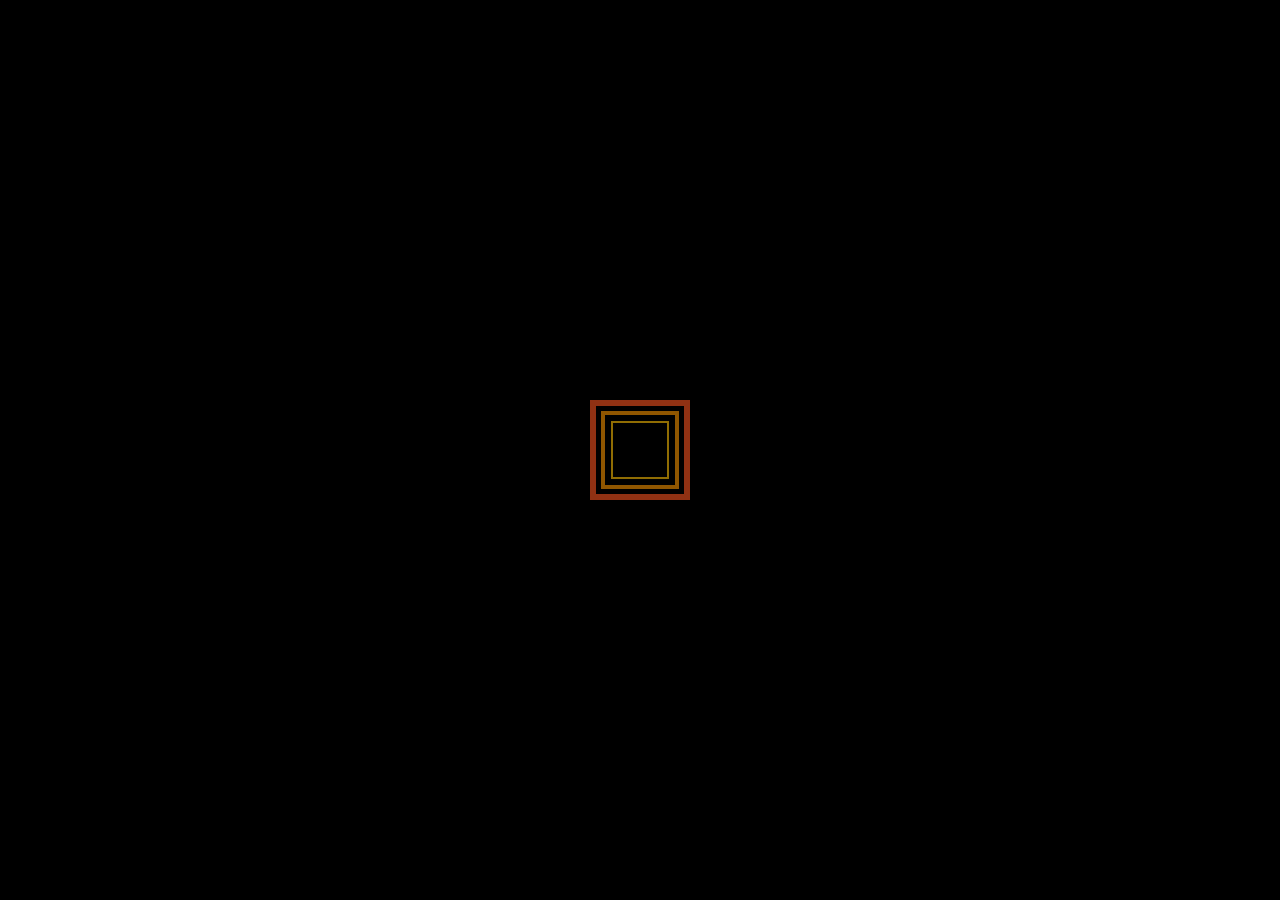
==== commit 61b12128: "actualizacion" ====
--- a/index.html
+++ b/index.html
@@ -221,6 +221,19 @@
 										</div>
 									</div>
 								</div>
+								<div class="col-lg-6 col-md-6 col-sm-12 col-xs-12">
+									<div class="prt_about_experiencebox">
+										<div class="prt_about_experience_year">
+											<h1>2020 </h1>
+											<h4>A la fecha </h4>
+										</div>
+										<div class="prt_about_experience_info">
+											<h4>Analista programador Senior</h4>
+											<span>Combex-im</span>
+											<p>Mantenimiento y creación de software a la organizacion como  aplicaciones web, de escritorios, servicios restfull, aplicaciones android nativas e hibridas, Manejo de base de datos</p>
+										</div>
+									</div>
+								</div>
 							</div>
 						</div>
 					</div>
@@ -236,6 +249,7 @@
 							<li><a href="https://www.facebook.com/jorkaskate"><i class="fa fa-facebook" aria-hidden="true"></i></a></li>
 							<li><a href="https://twitter.com/jorkarodriguez"><i class="fa fa-twitter" aria-hidden="true"></i></a></li>
 							<li><a href="https://www.instagram.com/djorkaefabernathy/"><i class="fa fa-instagram" aria-hidden="true"></i></a></li>
+							<li><a href="https://github.com/Ajacobo201801248"><i class="fa fa-github" aria-hidden="true"></i></a></li>
 							
 						</ul>
 					</div>
@@ -290,6 +304,7 @@
 							<li><a href="https://www.facebook.com/jorkaskate"><i class="fa fa-facebook" aria-hidden="true"></i></a></li>
 							<li><a href="https://twitter.com/jorkarodriguez"><i class="fa fa-twitter" aria-hidden="true"></i></a></li>
 							<li><a href="https://www.instagram.com/djorkaefabernathy/"><i class="fa fa-instagram" aria-hidden="true"></i></a></li>
+							<li><a href="https://github.com/Ajacobo201801248"><i class="fa fa-github" aria-hidden="true"></i></a></li>
 							
 						</ul>
 					</div>
@@ -459,6 +474,7 @@
 							<li><a href="https://www.facebook.com/jorkaskate"><i class="fa fa-facebook" aria-hidden="true"></i></a></li>
 							<li><a href="https://twitter.com/jorkarodriguez"><i class="fa fa-twitter" aria-hidden="true"></i></a></li>
 							<li><a href="https://www.instagram.com/djorkaefabernathy/"><i class="fa fa-instagram" aria-hidden="true"></i></a></li>
+							<li><a href="https://github.com/Ajacobo201801248"><i class="fa fa-github" aria-hidden="true"></i></a></li>
 							
 						</ul>
 					</div>
@@ -473,7 +489,9 @@
 		</div>
 		<div class="container">
 			<div class="row">
-				<embed src="http://codeforany.byethost7.com/files/CV.pdf?i=1" type="application/pdf" width="100%" height="500px" style="margin-top: 50px" />
+				<iframe src="CV_aaron.pdf" width="100%" class="mt-5" height="500px">
+				</iframe>
+
 
 				<!--<div class="col-lg-12 col-md-12 col-sm-12 col-xs-12">
 					<div class="prt_heading_wrapper">
@@ -663,6 +681,7 @@
 							<li><a href="https://www.facebook.com/jorkaskate"><i class="fa fa-facebook" aria-hidden="true"></i></a></li>
 							<li><a href="https://twitter.com/jorkarodriguez"><i class="fa fa-twitter" aria-hidden="true"></i></a></li>
 							<li><a href="https://www.instagram.com/djorkaefabernathy/"><i class="fa fa-instagram" aria-hidden="true"></i></a></li>
+							<li><a href="https://github.com/Ajacobo201801248"><i class="fa fa-github" aria-hidden="true"></i></a></li>
 							
 						</ul>
 					</div>
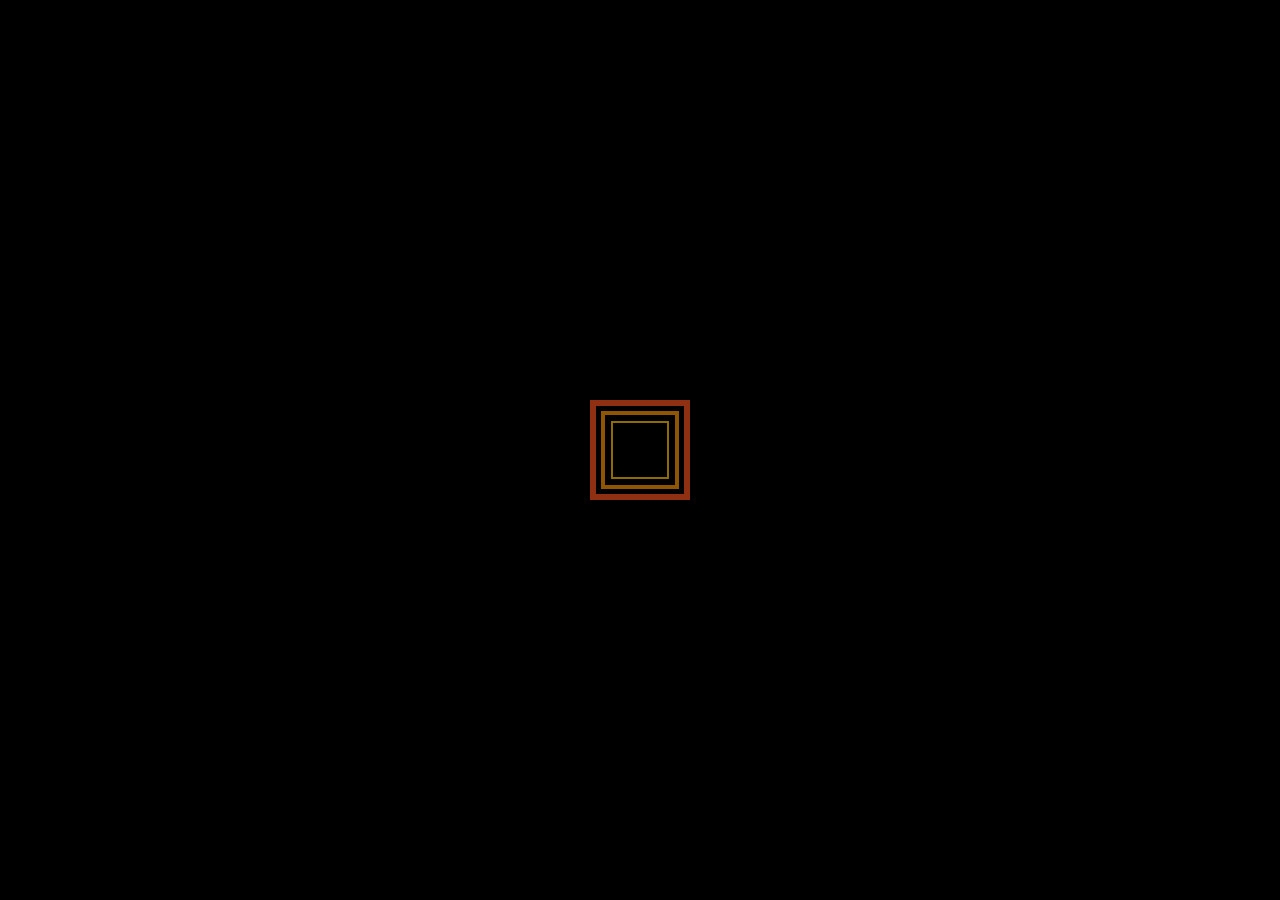
==== commit cc346a8b: "UPDATE" ====
--- a/index.html
+++ b/index.html
@@ -488,7 +488,7 @@
 			<img src="images/header/left_arrow.png" alt="Close" class="prt_close">
 		</div>
 		<div class="container">
-			<div class="row">
+			<div class="row">  
 				<iframe src="CV_aaron.pdf" width="100%" class="mt-5" height="500px">
 				</iframe>
 
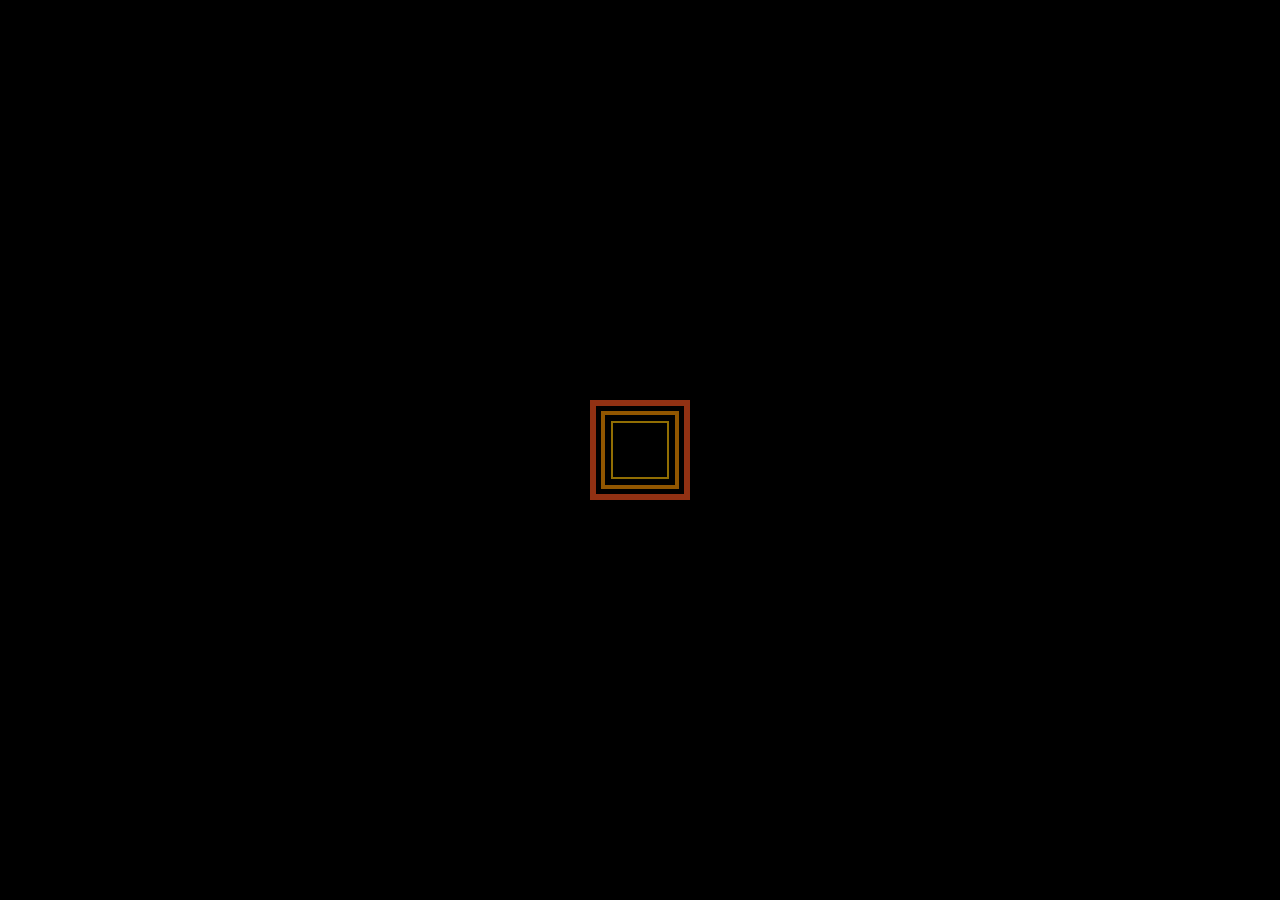
==== commit db444fb1: "Agrega fortalezas" ====
--- a/index.html
+++ b/index.html
@@ -262,7 +262,7 @@
 		<div class="prt_close_wrapper">
 			<img src="images/header/right_arrow.png" alt="Close" class="prt_close">
 		</div>
-		<div class="container">
+		<div class="container  prt_toppadder115  prt_bottompadder100 ">
 			<div class="row">
 				<div class="col-lg-12 col-md-12 col-sm-12 col-xs-12">
 					<div class="prt_heading_wrapper">
@@ -295,7 +295,7 @@
 				</div>
 			</div>
 		</div>
-		<div class="prt_footer_wrapper prt_toppadder30 prt_bottompadder30" style="margin-top: 60px">
+		<div class="prt_footer_wrapper prt_toppadder100 prt_bottompadder50" style="margin-top: 60px">
 			<div class="container">
 				<div class="row">
 					<div class="col-lg-12 col-md-12 col-sm-12 col-xs-12">
@@ -423,6 +423,24 @@
 							<div class="circle" id="circles-9"></div>
 							<h5>ASP .net</h5>
 						</div>
+						<div class="col-lg-3 col-md-3 col-sm-6 col-xs-12 text-center">
+							<div class="circle" id="circles-10"></div>
+							<h5>Node js</h5>
+						</div>
+						<div class="col-lg-3 col-md-3 col-sm-6 col-xs-12 text-center">
+							<div class="circle" id="circles-11"></div>
+							<h5>.NET CORE 3.1 </h5>
+						</div>
+						<div class="col-lg-3 col-md-3 col-sm-6 col-xs-12 text-center">
+							<div class="circle" id="circles-12"></div>
+							<h5> Vue js </h5>
+							
+						</div>
+						<div class="col-lg-3 col-md-3 col-sm-6 col-xs-12 text-center">
+							<div class="circle" id="circles-13"></div>
+							<h5> Oracle SQL </h5>
+							
+						</div>
 					</div>
 				</div>
 			</div>
@@ -487,7 +505,7 @@
 		<div class="prt_close_wrapper">
 			<img src="images/header/left_arrow.png" alt="Close" class="prt_close">
 		</div>
-		<div class="container">
+		<div class="container prt_toppadder115">
 			<div class="row">  
 				<iframe src="CV_aaron.pdf" width="100%" class="mt-5" height="500px">
 				</iframe>
@@ -672,7 +690,7 @@
 				</div> -->
 			</div>
 		</div>
-		<div class="prt_footer_wrapper prt_toppadder30 prt_bottompadder30" style="margin-top: 150px;">
+		<div class="prt_footer_wrapper prt_toppadder100 prt_bottompadder50">
 			<div class="container">
 				<div class="row">
 					<div class="col-lg-12 col-md-12 col-sm-12 col-xs-12">
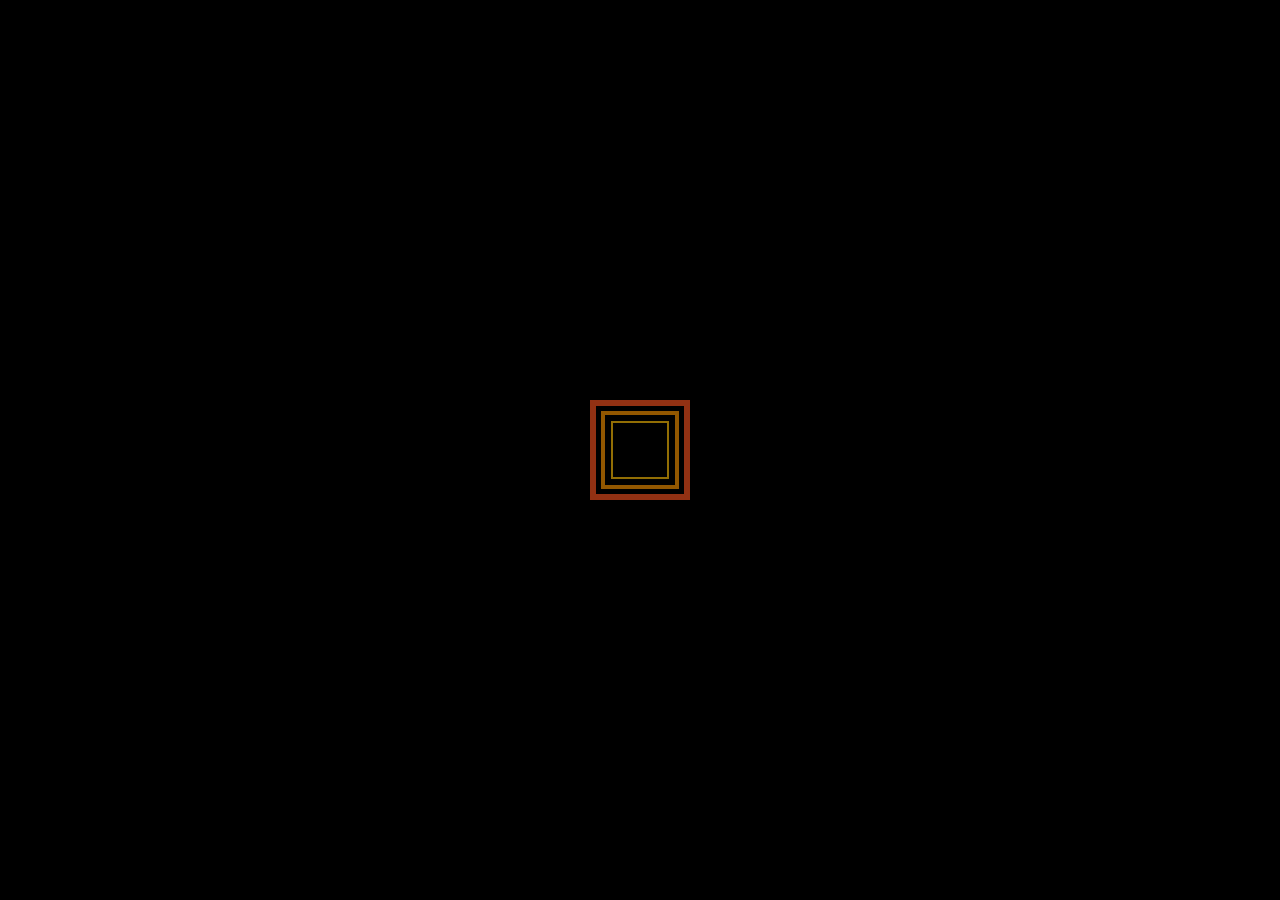
==== commit 8e03db5f: "cambio de numero" ====
--- a/index.html
+++ b/index.html
@@ -159,7 +159,7 @@
 								<div class="col-lg-6 col-md-6 col-sm-12 col-xs-12 col-lg-offset-6 col-md-offset-6 col-sm-offset-0 col-xs-offset-0">
 									<div class="prt_about_learnbox_right">
 										<div class="prt_about_learnbox_year">
-											<h1>2017-2020</h1>
+											<h1>2017-2021</h1>
 										</div>
 										<div class="prt_about_learnbox_info">
 											<h4>Ingenieria en Ciencias y Sistemas</h4>
@@ -230,7 +230,7 @@
 										<div class="prt_about_experience_info">
 											<h4>Analista programador Senior</h4>
 											<span>Combex-im</span>
-											<p>Mantenimiento y creación de software a la organizacion como  aplicaciones web, de escritorios, servicios restfull, aplicaciones android nativas e hibridas, Manejo de base de datos</p>
+											<p>Mantenimiento y creación de software a la organizacion como  aplicaciones web, de escritorios, servicios restfull, aplicaciones android nativas e hibridas, Manejo de base de datos y mantenimiento a formas de oracle 6i</p>
 										</div>
 									</div>
 								</div>
@@ -277,7 +277,7 @@
 					<div class="col-lg-4 col-md-4 col-sm-6 col-xs-12">
 						<div class="prt_contact_details_box details_box1">
 							<h4 >Números de teléfono</h4>
-							<p style="color:#af0101">+502 55241197<br>+502 32565772</p>
+							<p style="color:#af0101">+502 58169749<br>+502 32565772</p>
 						</div>
 					</div>
 					<div class="col-lg-4 col-md-4 col-sm-6 col-xs-12">
@@ -718,4 +718,4 @@
 	<script type="text/javascript" src="js/owl.carousel.min.js"></script>
 	<script type="text/javascript" src="js/circles.js"></script>
 </body>
-</html>+</html>
